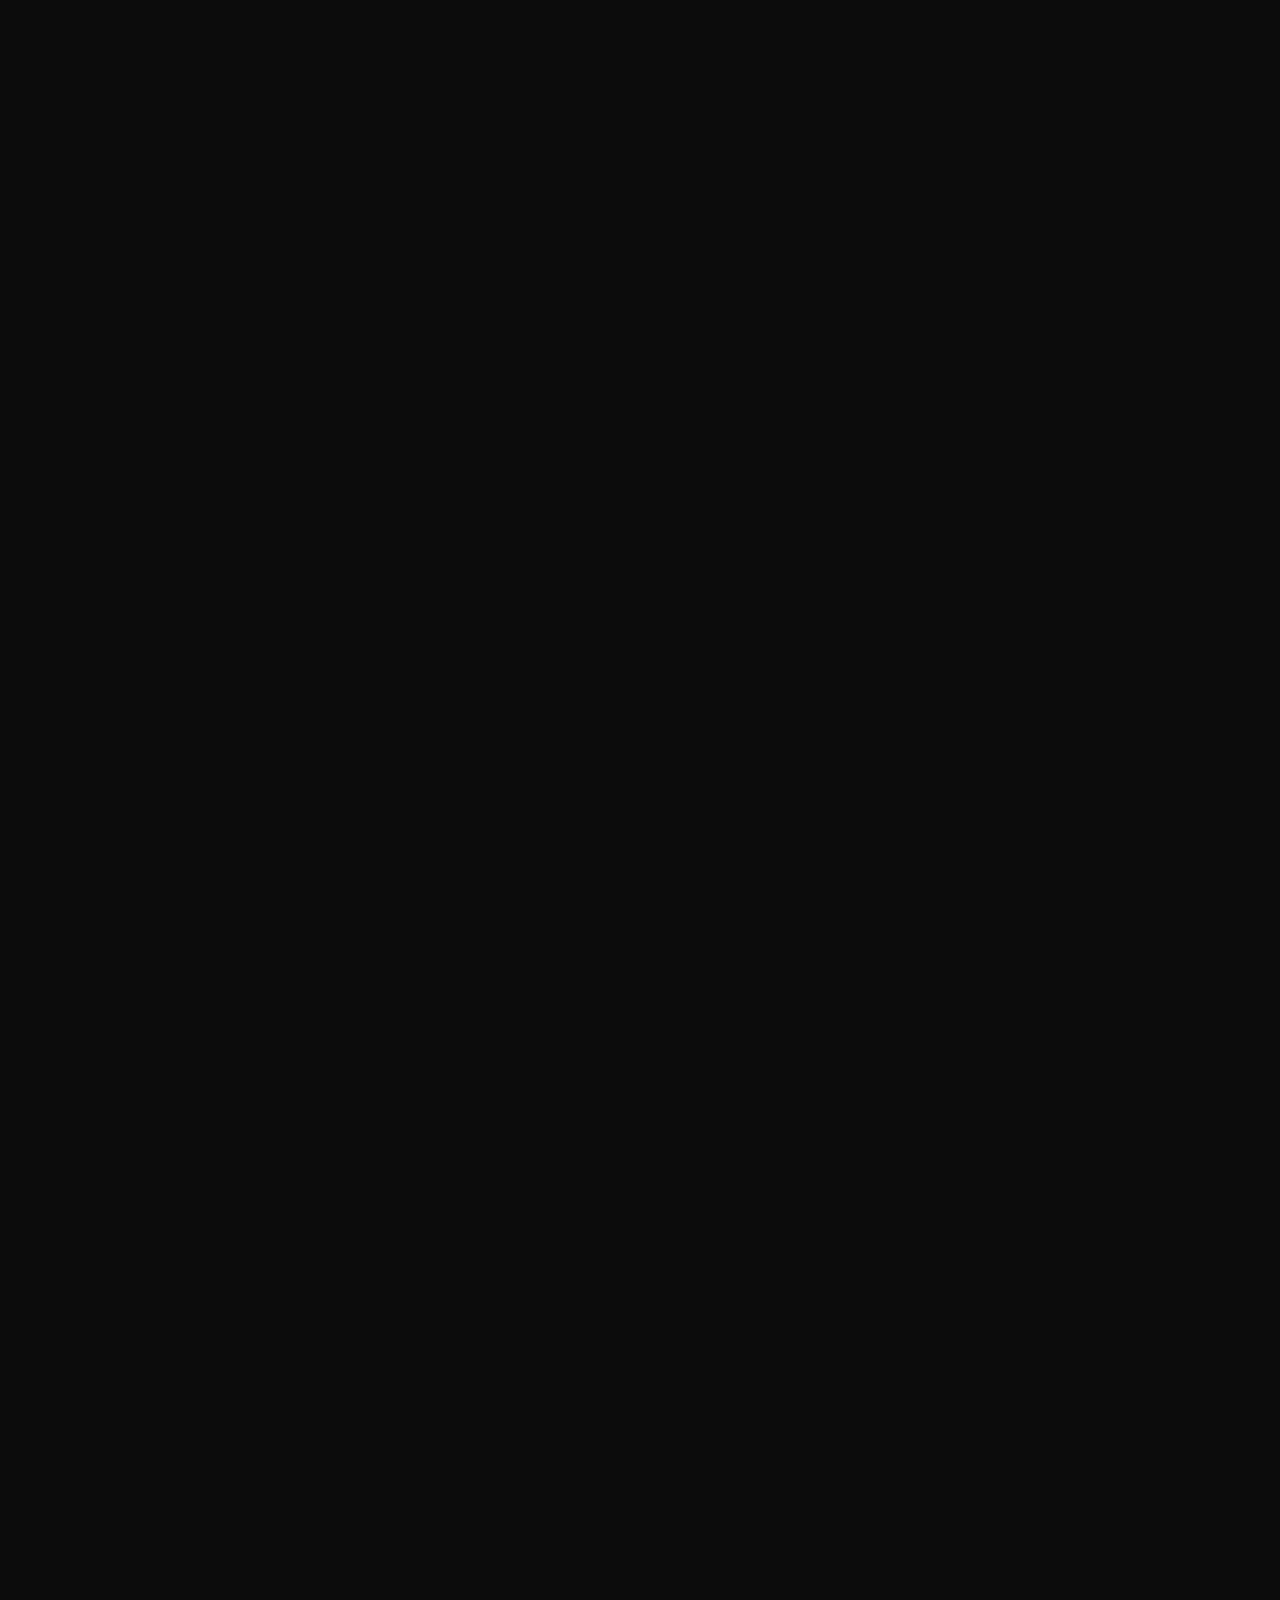
==== index.html @ 9bc4b152 "content: update tagline + bio (designer/producer/technology; IS+EN)" ====
<!DOCTYPE html>
<html lang="is">
<head>
    <meta charset="UTF-8">
    <meta name="viewport" content="width=device-width, initial-scale=1.0">
    <title>Kristján Ernir — Creative Production</title>
    <meta name="description" content="Kristján Ernir — hönnun, þróun og framleiðsla. Kvikmyndir og sjónvarpsefni.">
    <link rel="canonical" href="https://keb.is/">
    <meta name="theme-color" content="#0a0a0a">
    <meta property="og:type" content="website">
    <meta property="og:url" content="https://keb.is/">
    <meta property="og:title" content="Kristján Ernir — Creative Production">
    <meta property="og:description" content="Hönnun, þróun og framleiðsla. Kvikmyndir og sjónvarpsefni.">
    <meta property="og:image" content="https://keb.is/assets/img/intro.jpg">
    <meta property="og:locale" content="is_IS">
    <meta property="og:locale:alternate" content="en_US">
    <meta name="twitter:card" content="summary_large_image">
    <meta name="twitter:title" content="Kristján Ernir — Creative Production">
    <meta name="twitter:description" content="Hönnun, þróun og framleiðsla. Kvikmyndir og sjónvarpsefni.">
    <meta name="twitter:image" content="https://keb.is/assets/img/intro.jpg">
    <link rel="icon" type="image/jpeg" href="assets/img/profile.jpg">
    <link rel="stylesheet" href="styles/fonts.css">
    <link rel="stylesheet" href="styles/base.css">
    <link rel="stylesheet" href="styles/preloader.css">
    <link rel="stylesheet" href="styles/cards.css">
    <link rel="stylesheet" href="styles/bio.css">
    <link rel="stylesheet" href="styles/story.css">
    <link rel="stylesheet" href="styles/project.css">
    <link rel="stylesheet" href="styles/modal.css">
    <link rel="stylesheet" href="styles/reel.css">
    <link rel="stylesheet" href="styles/pdf-viewer.css">
    <script src="https://cdnjs.cloudflare.com/ajax/libs/gsap/3.13.0/gsap.min.js"></script>
    <script src="https://cdnjs.cloudflare.com/ajax/libs/gsap/3.13.0/ScrollTrigger.min.js"></script>
    <script src="https://cdnjs.cloudflare.com/ajax/libs/gsap/3.13.0/MorphSVGPlugin.min.js"></script>
    <script src="https://unpkg.com/@studio-freight/lenis@1.0.39/dist/lenis.min.js"></script>
</head>
<body>

    <div class="bg-grid">
        <div class="line"><div class="border"></div></div>
        <div class="line"><div class="border"></div></div>
        <div class="line"><div class="border"></div></div>
        <div class="line"><div class="border"></div></div>
        <div class="line"></div>
    </div>

    <div class="top-nav-container">
        <a href="assets/doc/CV_KristjanErnir_2025-ENG.pdf" target="_blank" id="cv-btn" title="Ferilskrá" aria-label="Sækja ferilskrá">
            <svg viewBox="0 0 24 24" fill="none" stroke="currentColor" stroke-width="2.5" stroke-linecap="round" stroke-linejoin="round">
                <path d="M14 2H6a2 2 0 0 0-2 2v16a2 2 0 0 0 2 2h12a2 2 0 0 0 2-2V8z"></path>
                <polyline points="14 2 14 8 20 8"></polyline>
                <line x1="16" y1="13" x2="8" y2="13"></line>
                <line x1="16" y1="17" x2="8" y2="17"></line>
                <polyline points="10 9 9 9 8 9"></polyline>
            </svg>
        </a>
        <button id="info-btn">
            <span data-i18n="nav.info">Infos</span>
            <div class="icon-wrapper">
                <div class="icon-container">
                    <svg class="arrow-svg arrow-svg--main" viewBox="0 0 24 24" fill="none" stroke="currentColor" stroke-width="3" stroke-linecap="round" stroke-linejoin="round">
                        <line x1="7" y1="17" x2="17" y2="7"></line>
                        <polyline points="7 7 17 7 17 17"></polyline>
                    </svg>
                    <svg class="arrow-svg arrow-svg--duplicate" viewBox="0 0 24 24" fill="none" stroke="currentColor" stroke-width="3" stroke-linecap="round" stroke-linejoin="round">
                        <line x1="7" y1="17" x2="17" y2="7"></line>
                        <polyline points="7 7 17 7 17 17"></polyline>
                    </svg>
                </div>
            </div>
        </button>
        <button id="lang-toggle" title="Language">IS</button>
    </div>

    <div class="logos-fixed-wrapper"></div>

    <!-- Formes de découpe de l'image d'intro (sources : assets/shapes/, icônes Noun Project —
         "abstract shape" by Side Project, "quadrangle" by Viktor Vorobyev) : la croix en escalier
         est morphée vers le quadrilatère organique par MorphSVG pendant le scroll.
         clipPathUnits="objectBoundingBox" : coordonnées 0..1, la découpe suit le redimensionnement de l'image. -->
    <svg width="0" height="0" style="position:absolute" aria-hidden="true" focusable="false">
        <defs>
            <!-- Coordonnées en espace 0-100 ramenées en 0-1 par scale(0.01) : MorphSVG arrondit
                 à 2 décimales, en espace 0-1 ça crée des sauts visibles de 1% à chaque frame.
                 objectBoundingBox étire les coordonnées sur la largeur ET la hauteur : le scale x
                 est divisé par le ratio de intro.jpg (4:3 → 0.01/1.3333 = 0.0075) et la forme est
                 recentrée (translate 0.125) pour qu'elle garde ses proportions. À recalculer si
                 intro.jpg change de ratio. -->
            <clipPath id="intro-clip" clipPathUnits="objectBoundingBox">
                <path id="intro-clip-path" transform="translate(0.125,0) scale(0.0075,0.01)" d="m 96.88,23.44 l -20.31,0 l 0,-20.31 c 0,-1.73 -1.4,-3.12 -3.12,-3.12 l -23.44,0 c -1.73,0 -3.12,1.4 -3.12,3.12 l 0,20.31 l -20.31,0 c -1.73,0 -3.12,1.4 -3.12,3.12 l 0,20.31 l -20.31,0 c -1.73,0 -3.12,1.4 -3.12,3.12 l 0,23.44 c 0,1.73 1.4,3.12 3.12,3.12 l 20.31,0 l 0,20.31 c 0,1.73 1.4,3.12 3.12,3.12 l 23.44,0 c 1.73,0 3.12,-1.4 3.12,-3.12 l 0,-20.31 l 20.31,0 c 1.73,0 3.12,-1.4 3.12,-3.12 l 0,-20.31 l 20.31,0 c 1.73,0 3.12,-1.4 3.12,-3.12 l 0,-23.44 c 0,-1.73 -1.4,-3.12 -3.12,-3.12 z"/>
            </clipPath>
            <path id="intro-clip-path-end" d="M 42.01,98.96 l 42.3,-13.93 C 94.55,81.62 101.08,71.11 99.85,59.81 l -4.19,-39.02 C 93.81,4.23 76.79,-5.1 62.97,2.92 l -51.55,30.22 c -11.1,6.57 -14.8,21.68 -8.02,33.11 L 16.85,88.97 C 22.15,97.91 32.51,102.11 42.01,98.96 z" fill="none"/>
        </defs>
    </svg>

    <img id="intro-img" src="assets/img/intro.jpg" alt="Introduction">

    <nav id="intro-links">
        <a href="#" id="intro-reel-link" data-i18n="nav.reel">showreel</a>
        <a href="#" id="intro-infos" data-i18n="nav.info">info</a>
        <a href="#" id="intro-projets" data-i18n="nav.work">work</a>
        <a href="#" id="intro-docs" data-i18n="nav.docs">documents</a>
        <a href="tools.html" target="_blank" rel="noopener" id="intro-outils" data-i18n="nav.tools">tools</a>
        <a href="https://www.instagram.com/krissiernir" target="_blank" rel="noopener">instagram</a>
        <a href="https://vimeo.com/" target="_blank" rel="noopener">vimeo</a>
    </nav>

    <section id="intro-text">
        <p class="intro-paragraph" data-i18n="intro.lead">Designer, producer, technology expert.</p>
    </section>
    <div id="info-modal" data-lenis-prevent>
        <div class="modal-content">
            <div class="info-card photo-card">
                <img src="assets/img/profile.jpg" alt="Kristján Ernir Björgvinsson">
            </div>
            <div class="info-card desc-card" data-i18n="bio.text">
                I'm Kristján Ernir. I handle development and strategy, design, and production. I produce films and television.
            </div>
            <div class="info-card list-card">
                <div class="card-title" data-i18n="about.role">Creative Production</div>
                <div class="list-content two-col">
                    <div>Producer</div><div>Sentio</div>
                    <div>Founder</div><div>SEK (2017–2024)</div>
                    <div>PM</div><div>Eitt líf</div>
                </div>
            </div>
            <div class="info-card list-card">
                <div class="card-title" data-i18n="about.contactTitle">Contact</div>
                <div class="list-content two-col">
                    <div style="color:#666;">Mail</div>
                    <div><a href="mailto:krissiernir@reka.is">krissiernir@reka.is</a></div>
                    <div style="color:#666;">Phone</div>
                    <div>+354 777 3022</div>
                    <div style="color:#666;" data-i18n="about.location">Reykjavík, Iceland</div>
                    <div></div>
                </div>
            </div>
        </div>
    </div>

    <div id="reel-modal" data-lenis-prevent>
        <div class="reel-modal-overlay"></div>
        <div class="reel-modal-content">
            <button id="reel-modal-close" aria-label="Close">&times;</button>
            <video id="reel-video" src="assets/video/reel.mp4" controls playsinline preload="metadata"></video>
        </div>
    </div>

    <!-- Modale sélecteur de projets PDF -->
    <div id="projects-pdf-modal" data-lenis-prevent>
        <div class="projects-pdf-overlay-bg"></div>
        <div class="projects-pdf-content">
            <div class="projects-pdf-header">
                <span class="projects-pdf-title">Skjöl</span>
                <button id="projects-pdf-close">
                    Loka
                    <svg viewBox="0 0 24 24" fill="none" stroke="currentColor" stroke-width="2.5" stroke-linecap="round" stroke-linejoin="round">
                        <line x1="18" y1="6" x2="6" y2="18"></line>
                        <line x1="6" y1="6" x2="18" y2="18"></line>
                    </svg>
                </button>
            </div>
            <div class="projects-pdf-grid" id="projects-pdf-grid"></div>
        </div>
    </div>

    <!-- Modale PDF viewer -->
    <div id="pdf-modal" data-lenis-prevent>
        <div class="pdf-modal-content">
            <div class="pdf-modal-toolbar">
                <span class="pdf-modal-label" id="pdf-modal-label"></span>
                <div class="pdf-modal-actions">
                    <a id="pdf-download" class="pdf-dl-btn" target="_blank" rel="noopener">Sækja</a>
                    <button id="pdf-modal-close">Loka</button>
                </div>
            </div>
            <object id="pdf-frame" data="" type="application/pdf" title="PDF skjal">
                <p class="pdf-fallback">Ekki er hægt að birta PDF í vafranum. <a id="pdf-fallback-link" href="#" target="_blank" rel="noopener">Sækja skrána</a></p>
            </object>
        </div>
    </div>

    <div class="preloader">
        <h1 id="hero-name" class="name-bold">Kristján Ernir.</h1>
    </div>
    <main id="main-content">
        <section class="bio-section">
            <p class="bio-text" data-i18n="bio.text">
                I'm Kristján Ernir. I handle development and strategy, design, and production. I produce films and television.
            </p>
        </section>

        <section class="portfolio-wrapper">
            <div class="cards-container">
            </div>
        </section>
            </div>
        </section>

        <section id="project-view">
            <div class="project-image-container">
                <img id="project-view-img" src="" alt="">
                <div id="project-view-video"></div>
            </div>
            <div class="project-info">
                <div class="project-info-scroll" data-lenis-prevent>
                    <div class="project-info-header">
                        <h2 id="project-view-title"></h2>
                        <p id="project-view-meta" class="project-subtitle"></p>
                    </div>
                    <div id="project-view-summary" class="project-desc"></div>
                    <div class="project-section">
                        <h3 class="project-section-title" data-i18n="project.background">Background</h3>
                        <div id="project-view-problem" class="project-desc"></div>
                    </div>
                    <div class="project-section">
                        <h3 class="project-section-title" data-i18n="project.approach">Approach</h3>
                        <div id="project-view-approach" class="project-desc"></div>
                    </div>
                    <div class="project-section">
                        <h3 class="project-section-title" data-i18n="project.outcome">Outcome</h3>
                        <div id="project-view-outcome" class="project-desc"></div>
                    </div>
                    <div class="project-section" id="links-section">
                        <ul id="project-view-links" class="project-list"></ul>
                    </div>
                </div>
                <button id="close-project" data-i18n="project.close">Close project</button>
            </div>
        </section>
    </main>
    <script type="module">
      import { initI18n } from './js/i18n.js';
      await initI18n();
      await import('./js/main.js');
    </script>
    <script src="js/reel.js" defer></script>
    <script src="js/projects-picker.js" defer></script>
    <script src="js/pdf-viewer.js" defer></script>
</body>
</html>
---- styles/fonts.css ----
@font-face {
    font-family: 'GCAkihiko';
    src: url('../assets/fonts/GCAkihikoDemo-Medium.ttf') format('truetype');
    font-weight: 500;
    font-style: normal;
}
@font-face {
    font-family: 'GCAkihiko';
    src: url('../assets/fonts/GCAkihikoDemo-SemiBold.ttf') format('truetype');
    font-weight: 600;
    font-style: normal;
}
---- styles/base.css ----
* {
    margin: 0;
    padding: 0;
    box-sizing: border-box;
}

::-webkit-scrollbar {
    display: none;
}
body {
    -ms-overflow-style: none;
    scrollbar-width: none;
    background-color: #0c0c0c;
    color: #dfdfdf;
    font-family: 'GCAkihiko', sans-serif;
    overflow: hidden;
    overflow-x: hidden !important;
}

.bg-grid {
    position: fixed;
    top: 0;
    left: 0;
    width: 100vw;
    height: 100vh;
    display: flex;
    z-index: -1;
    pointer-events: none;
}
.bg-grid .line {
    flex: 1;
    position: relative;
}
.bg-grid .line .border {
    position: absolute;
    top: 0;
    right: 0;
    width: 1px;
    height: 100%;

    background: linear-gradient(to top, rgb(17, 17, 17) 0%, #923a00 100%);
    transform: scaleY(0);
}
.bg-grid .line:nth-child(1) .border,
.bg-grid .line:nth-child(4) .border {
    transform-origin: top;
}
.bg-grid .line:nth-child(2) .border,
.bg-grid .line:nth-child(3) .border {
    transform-origin: bottom;
}

#main-content {

    min-height: 540vh; /* fournit la distance de scroll pour la séquence storytelling */
    visibility: hidden;
}

/* RESPONSIVE BASE */
@media (max-width: 1024px) {
    body {
        overflow-y: auto; /* Permet le scroll naturel sur mobile si besoin */
    }
}

@media (max-width: 768px) {
    .bg-grid {
        display: none; /* Simplifie le fond sur mobile */
    }
}
---- styles/preloader.css ----
.preloader {
    position: fixed;
    top: 0;
    left: 0;
    width: 100vw;
    height: 100vh;
    display: flex;
    justify-content: center;
    align-items: center;
    z-index: 100;
    visibility: hidden; /* révélé par JS une fois le nom positionné/échelonné (évite le flash) */
}
.name-bold {
    font-weight: 600;
    font-size: 10vw; /* Augmenté pour éviter la pixellisation au scale */
    letter-spacing: -0.05em;
    color: #ffffff;
    position: absolute;
    top: 50%;
    left: 50%;
    white-space: nowrap;
    will-change: transform, top, left;
    -webkit-font-smoothing: antialiased;
    -moz-osx-font-smoothing: grayscale;
    text-rendering: optimizeLegibility;
    backface-visibility: hidden;
}
.name-bold span {
    display: inline-block;
    opacity: 0;
    filter: blur(20px);
    will-change: opacity, filter, transform;
    backface-visibility: hidden;

    background: linear-gradient(to bottom right, #ff9d41, #bdbdbd);
    -webkit-background-clip: text;
    -webkit-text-fill-color: transparent;
    background-clip: text;
    color: transparent;
}

@media (max-width: 768px) {
    .name-bold {
        font-size: 15vw;
    }
}
---- styles/cards.css ----
.portfolio-wrapper {
    position: fixed;
    bottom: 2.5vh;
    left: 0;
    width: 100vw;

    padding-top: 2.5vh;
    margin-top: -2.5vh;
}
.cards-container {
    display: flex;
    gap: 0.75vw;
    padding-right: 0.75vw;
    width: max-content;
    will-change: transform;
}
.card {
    position: relative;
    height: 40vh;
    aspect-ratio: 2.4 / 3;
    overflow: hidden;
    cursor: pointer;
    border-radius: 10px;
    transition: transform 0.5s cubic-bezier(0.19, 1, 0.22, 1);
}
.card img {
    width: 100%;
    height: 100%;
    object-fit: cover;
    transition: transform 0.5s cubic-bezier(0.19, 1, 0.22, 1);
}
.card-content {
    position: absolute;
    bottom: 0;
    left: 0;
    width: 100%;
    padding: 2rem 1.5rem;
    background: linear-gradient(to top, rgba(0,0,0,0.9) 0%, rgba(0,0,0,0) 100%);
    transform: translateY(100%);
    transition: transform 0.5s cubic-bezier(0.19, 1, 0.22, 1), background 0.5s;
    font-size: 1.5rem;
}
.card:hover {
    transform: translateY(-2vh);
}
.card:hover img {
    transform: scale(1.05);
    filter: brightness(70%);
}
.card:hover .card-content {
    transform: translateY(0);
    background: transparent;
}

@media (max-width: 1024px) {
    .card {
        height: 35vh;
    }
}

@media (max-width: 768px) {
    .portfolio-wrapper {
        bottom: 5vh;
    }
    .card {
        height: 30vh;
        aspect-ratio: 2 / 3;
    }
    .cards-container {
        gap: 3vw;
        padding-right: 3vw;
    }
    .card-content {
        font-size: 1.1rem;
        padding: 1.5rem 1rem;
        transform: translateY(0); /* Toujours visible sur mobile */
        background: linear-gradient(to top, rgba(0,0,0,0.8) 0%, rgba(0,0,0,0) 100%);
    }
}
---- styles/bio.css ----
.bio-section {
    overflow: visible;
    position: fixed;
    top: 30vh;
    left: 40vw;
    width: 60vw;
    padding: 0 1vw;
}

.bio-text {
    overflow: visible;
    font-size: 1.7vw;
    line-height: 1.4;
    font-weight: 500;
    letter-spacing: -0.02em;
    position: relative;
    z-index: 1;
}

.bio-word {
    display: inline-block;
    background: linear-gradient(to right, #bdbdbd, #ff9d41);
    -webkit-background-clip: text;
    -webkit-text-fill-color: transparent;
    background-clip: text;
    background-repeat: no-repeat;
    
    will-change: transform, opacity;
    backface-visibility: hidden;
}

@media (max-width: 1024px) {
    .bio-section {
        top: 25vh;
        left: 5vw;
        width: 90vw;
    }
    .bio-text {
        font-size: 3.5vw;
    }
}

@media (max-width: 768px) {
    .bio-section {
        top: 20vh;
    }
    .bio-text {
        font-size: 5.5vw;
        line-height: 1.2;
    }
}
---- styles/story.css ----
#intro-img {
    position: fixed;
    top: 0;
    right: 0;
    width: 20vw;
    height: auto;
    z-index: 5;
    display: block;
    will-change: width, top, transform, opacity;
    pointer-events: none;
    clip-path: url(#intro-clip); /* forme géométrique définie dans index.html, morphée au scroll par MorphSVG */
    backface-visibility: hidden;
    opacity: 0; /* caché dès le CSS pour éviter tout flash au chargement (GSAP le révèle) */
}

#intro-links {
    position: fixed;
    top: 2.5vh;
    right: 21vw;
    z-index: 6;
    display: flex;
    flex-direction: column;
    align-items: flex-end;
    gap: 0.6vh;
    text-align: right;
    opacity: 0; /* caché dès le CSS pour éviter tout flash au chargement (GSAP le révèle) */
}

#intro-links a {
    color: #dfdfdf;
    text-decoration: none;
    font-size: 1vw;
    font-weight: 500;
    letter-spacing: -0.01em;
    cursor: pointer;
    pointer-events: auto;
    transition: color 0.3s ease;
}

#intro-links a:hover {
    color: #ff9d41;
}

#intro-text {
    position: fixed;
    top: 14vh;
    right: 1vw;
    width: 38vw;
    z-index: 4;
    padding: 0 0.5vw;
    pointer-events: none;
    visibility: hidden; /* masqué jusqu'à ce que JS découpe le texte en mots (évite le flash) */
}

.intro-paragraph {
    font-size: 1.6vw;
    line-height: 1.5;
    font-weight: 500;
    letter-spacing: -0.02em;
}

.intro-word {
    display: inline-block;
    background: linear-gradient(to right, #bdbdbd, #ff9d41);
    -webkit-background-clip: text;
    background-clip: text;
    -webkit-text-fill-color: transparent;
    color: transparent;
    background-repeat: no-repeat;
    will-change: transform, opacity;
    backface-visibility: hidden;
}

@media (max-width: 1024px) {
    #intro-text {
        top: 12vh;
        right: 4vw;
        width: 55vw;
    }
    .intro-paragraph {
        font-size: 3vw;
    }
}

@media (max-width: 768px) {
    #intro-img {
        width: 70vw;
    }
    #intro-links {
        right: auto;
        left: 5vw;
        top: 3vh;
        align-items: flex-start;
        text-align: left;
    }
    #intro-links a {
        font-size: 4vw;
    }
    #intro-text {
        width: 90vw;
        right: 5vw;
    }
    .intro-paragraph {
        font-size: 5vw;
        line-height: 1.3;
    }
}
---- styles/project.css ----
#project-view {
    position: fixed;
    bottom: 0;
    left: 0;
    width: 100vw;
    height: 72vh;
    z-index: 150;
    transform: translateY(100vh);
    display: grid;
    grid-template-columns: repeat(5, 1fr);
    grid-template-rows: 1fr;
    will-change: transform;
}

.project-image-container {
    grid-column: 1 / 3;
    padding: 0 1vw;
    height: 100%;
}

#project-view-img {
    width: 100%;
    height: 100%;
    object-fit: cover;
    will-change: transform, opacity;
}

.project-info {
    grid-column: 3 / 6;
    position: relative;
    height: 72vh;
}

.project-info-scroll {
    position: absolute;
    inset: 0 1vw 5.5vh 2vw;
    overflow-y: auto;
    scrollbar-width: none;
}

.project-info-scroll::-webkit-scrollbar {
    display: none;
}

body.project-open {
    overflow: hidden;
}

body.project-open > *:not(#project-view) {
    pointer-events: none;
}

body.project-open #project-view {
    pointer-events: auto;
}

.project-info-header {
    margin-bottom: 1.5vh;
}

.project-section:last-child {
    padding-bottom: 2vh;
}

#project-view-title {
    font-size: 2.8vw;
    font-weight: 600;
    margin-bottom: 0.5vh;
    color: #fff;
    will-change: transform, opacity;
}

.project-subtitle {
    font-size: 1.1vw;
    color: rgba(255,255,255,0.5);
    margin-bottom: 1vh;
    font-style: italic;
}

.project-desc {
    font-size: 1.1vw;
    line-height: 1.6;
    color: #e0e0e0;
    margin-bottom: 2vh;
}

.project-desc p {
    margin: 0 0 0.8em;
}

.project-desc p:last-child {
    margin-bottom: 0;
}

.desc-img-wrap {
    margin: 1.2vh 0;
    display: block;
}

.desc-img {
    width: 100%;
    display: block;
    object-fit: cover;
    max-height: 28vh;
    border: 1px solid rgba(255,255,255,0.08);
}

.desc-img-caption {
    display: block;
    font-size: 0.75vw;
    color: rgba(255,255,255,0.3);
    margin-top: 0.4vh;
    font-style: italic;
    letter-spacing: 0.03em;
}

/* Sections */

.project-section {
    margin-bottom: 2vh;
}

.project-section-title {
    font-size: 0.8vw;
    font-weight: 600;
    text-transform: uppercase;
    letter-spacing: 0.12em;
    color: rgba(255,255,255,0.4);
    margin-bottom: 0.8vh;
    border-bottom: 1px solid rgba(255,255,255,0.08);
    padding-bottom: 0.4vh;
}

/* Listes */

.project-list {
    list-style: none;
    padding: 0;
    margin: 0;
    display: flex;
    flex-direction: column;
    gap: 0.4vh;
}

.project-list li {
    font-size: 1vw;
    color: #ccc;
    padding-left: 1em;
    position: relative;
    line-height: 1.4;
}

.project-list li::before {
    content: "–";
    position: absolute;
    left: 0;
    color: rgba(255,255,255,0.3);
}

.project-list--results li {
    color: #fff;
    font-weight: 500;
}

.project-list--results li::before {
    content: "✓";
    color: #7ec88e;
}

/* Preuves */

.preuves-grid {
    display: flex;
    flex-direction: column;
    gap: 0.6vh;
}

.preuve-item {
    display: flex;
    align-items: flex-start;
    gap: 1vw;
    background: rgba(255,255,255,0.04);
    border: 1px solid rgba(255,255,255,0.08);
    padding: 0.6vh 0.8vw;
}

.preuve-ref {
    font-size: 0.75vw;
    font-weight: 700;
    color: rgba(255,255,255,0.4);
    white-space: nowrap;
    min-width: 4.5vw;
    padding-top: 0.1vh;
}

.preuve-intitule {
    font-size: 0.9vw;
    color: #ddd;
    line-height: 1.3;
}

.preuve-meta {
    font-size: 0.75vw;
    color: rgba(255,255,255,0.35);
    margin-top: 0.2vh;
}

/* Auto-évaluation */

.autoeval-grid {
    display: flex;
    flex-direction: column;
    gap: 0.4vh;
}

.autoeval-item {
    display: flex;
    justify-content: space-between;
    align-items: center;
    gap: 1vw;
    padding: 0.4vh 0;
    border-bottom: 1px solid rgba(255,255,255,0.05);
}

.autoeval-key {
    font-size: 0.85vw;
    color: rgba(255,255,255,0.5);
    text-transform: capitalize;
}

.autoeval-val {
    font-size: 0.8vw;
    font-weight: 600;
    padding: 0.2vh 0.6vw;
    border-radius: 2px;
}

.val-high {
    background: rgba(126,200,142,0.15);
    color: #7ec88e;
    border: 1px solid rgba(126,200,142,0.3);
}

.val-medium {
    background: rgba(255,196,100,0.1);
    color: #ffc464;
    border: 1px solid rgba(255,196,100,0.25);
}

/* Bouton fermer */

#close-project {
    position: absolute;
    bottom: 0;
    left: 2vw;
    padding: 1.2vh 2.5vw;
    background: transparent;
    color: white;
    border: 1px solid rgba(255,255,255,0.4);
    border-radius: 0;
    cursor: pointer;
    font-family: inherit;
    font-size: 1vw;
    transition: all 0.3s ease;
}

#close-project:hover {
    background: white;
    color: #0c0c0c;
    border-color: white;
}

/* Responsive */

@media (max-width: 1024px) {
    #project-view {
        height: 70vh;
        grid-template-columns: 1fr;
        grid-template-rows: auto 1fr;
        overflow-y: auto;
    }
    .project-image-container {
        grid-column: 1;
        height: 30vh;
    }
    .project-info {
        grid-column: 1;
    }
    .project-info-scroll {
        inset: 0 4vw 7vh 4vw;
    }
    #project-view-title {
        font-size: 6vw;
    }
    .project-subtitle {
        font-size: 3.5vw;
    }
    .project-desc {
        font-size: 3.5vw;
    }
    .desc-img-caption { font-size: 2.5vw; }
    .project-section-title {
        font-size: 2.5vw;
    }
    .project-list li {
        font-size: 3vw;
    }
    .preuve-ref {
        font-size: 2.5vw;
        min-width: 14vw;
    }
    .preuve-intitule {
        font-size: 3vw;
    }
    .preuve-meta {
        font-size: 2.5vw;
    }
    .autoeval-key {
        font-size: 3vw;
    }
    .autoeval-val {
        font-size: 2.5vw;
    }
    #close-project {
        font-size: 4vw;
        padding: 2vh 8vw;
        left: 4vw;
    }
}

@media (max-width: 768px) {
    #project-view {
        bottom: 0;
        height: 100vh;
        padding-top: 10vh;
    }
}

#project-view-video iframe { width: 100%; aspect-ratio: 16 / 9; border: 0; display: block; margin-top: 1rem; }
#project-view-links a { text-decoration: underline; }
---- styles/modal.css ----
.top-nav-container {
    position: fixed;
    top: 2vw;
    right: 2vw;
    z-index: 100;
    display: flex;
    align-items: center;
    gap: 0.8vw; /* Espace réduit pour coller un peu plus les boutons */
    opacity: 0; /* Initialement caché pour GSAP */
}

#cv-btn {
    display: flex;
    align-items: center;
    justify-content: center;
    width: 2.8vw;
    height: 2.8vw;
    background: linear-gradient(to bottom right, #bdbdbd, #ff9d41);
    color: #1a1a1a;
    border-radius: 50%;
    text-decoration: none;
    transition: transform 0.3s ease;
}

#cv-btn svg {
    width: 1.3vw;
    height: 1.3vw;
}

#cv-btn:hover {
    transform: scale(1.1);
}

.logos-fixed-wrapper {
    position: fixed;
    top: 2vw;
    left: 60vw; /* Positionnement à la ligne 60% */
    width: 20vw; /* S'étend jusqu'à 80% */
    z-index: 100;
    display: flex;
    justify-content: space-around;
    align-items: center;
    opacity: 0;
}

.nav-logo {
    height: 4.5vw; /* Légèrement plus grand */
    width: auto;
    object-fit: contain;
    filter: brightness(0.9);
    transition: transform 0.3s ease, filter 0.3s ease;
}

#info-btn {
    position: relative; 
    top: auto;
    right: auto;
    
    display: inline-flex;
    align-items: center;
    padding: 0.3vw 0.3vw 0.3vw 1.8vw;
    background: linear-gradient(to bottom right, #bdbdbd, #ff9d41);
    color: #1a1a1a;
    border: none;
    border-radius: 9999px;
    font-weight: 500;
    font-size: 1.1vw;
    font-family: inherit;

    letter-spacing: 0.05em;
    cursor: pointer;
    gap: 1.2vw;
    transition: transform 0.3s ease;
}

@keyframes fadeInBtn {
    to { opacity: 1; }
}

#info-btn:hover {
    transform: scale(1.02);
}

#info-btn .icon-wrapper {
    background-color: white;
    width: 3vw;
    height: 3vw;
    border-radius: 50%;
    display: flex;
    align-items: center;
    justify-content: center;
    color: #ff9d41;
    transition: transform 0.4s cubic-bezier(0.76, 0, 0.24, 1);
}

#info-btn:hover .icon-wrapper {
    transform: scale(0.85);
}

#info-btn .icon-container {
    position: relative;
    width: 1.4vw;
    height: 1.4vw;
    overflow: hidden;
}

#info-btn .arrow-svg {
    width: 100%;
    height: 100%;
    transition: transform 0.5s cubic-bezier(0.76, 0, 0.24, 1);
}

#info-btn .arrow-svg--duplicate {
    position: absolute;
    top: 100%;
    left: -100%;
}

#info-btn:hover .arrow-svg--main {
    transform: translate(100%, -100%);
}

#info-btn:hover .arrow-svg--duplicate {
    transform: translate(100%, -100%);
}

@media (max-width: 1024px) {
    .top-nav-container {
        top: 4vw;
        right: 4vw;
        gap: 2vw;
    }
    #cv-btn {
        width: 8vw;
        height: 8vw;
    }
    #cv-btn svg {
        width: 4vw;
        height: 4vw;
    }
    #info-btn {
        padding: 1.5vw 1.5vw 1.5vw 4vw;
        font-size: 3.2vw;
        gap: 2vw;
        border-radius: 9999px;
    }
    #info-btn span {
        display: inline-block;
    }
    #info-btn .icon-wrapper {
        width: 10vw;
        height: 10vw;
    }
    #info-btn .icon-container {
        width: 4.5vw;
        height: 4.5vw;
    }
    
    .logos-fixed-wrapper {
        left: 5vw;
        width: 40vw;
        top: 4vw;
    }
    .nav-logo {
        height: 6vw;
    }
    
    .modal-content {
        width: 85vw;
    }
    .desc-card {
        font-size: 4vw;
    }
    .card-title {
        font-size: 3vw;
    }
}

@media (max-width: 768px) {
    .logos-fixed-wrapper {
        display: none; /* Cache les logos sur petit mobile pour libérer de l'espace */
    }
    .top-nav-container {
        top: 5vh;
        right: 5vw;
    }
    #cv-btn, #info-btn .icon-wrapper {
        width: 12vw;
        height: 12vw;
    }
    #cv-btn svg {
        width: 6vw;
        height: 6vw;
    }
}

#info-btn:hover .arrow-svg--duplicate {
    transform: translate(100%, -100%);
}

#info-modal {
    position: fixed;
    top: 0;
    left: 0;
    width: 100vw;
    height: 100vh;
    z-index: 9999;
    display: flex;
    justify-content: center;
    align-items: flex-start;
    visibility: hidden;
    pointer-events: none;
    overflow-y: auto;
    padding: 10vh 0;
}

#info-modal::-webkit-scrollbar {
    display: none;
}

.modal-content {
    width: 32vw;
    display: flex;
    flex-direction: column;
    gap: 2vh;
    opacity: 0;
    transform: translateY(10vh);
    pointer-events: none;
    margin: 0 auto;
}

.info-card {
    background: #1c1c1e;
    border-radius: 2vh;
    padding: 4vh 2.5vw;
    width: 100%;
    color: #fff;
    pointer-events: auto;
}

.photo-card {
    padding: 0;
    height: 35vh;
    overflow: hidden;
}

.photo-card img {
    width: 100%;
    height: 100%;
    object-fit: cover;
}

.desc-card {
    font-size: 1.25vw;
    line-height: 1.4;
    font-weight: 400;
    color: #e0e0e0;
}

.list-card {
    display: flex;
    flex-direction: column;
    gap: 2vh;
}

.card-title {
    font-size: 0.9vw;
    color: #666;
    text-transform: uppercase;
    letter-spacing: 0.05em;
}

.list-content {
    display: flex;
    flex-direction: column;
    gap: 1vh;
    font-size: 1.1vw;
    color: #fff;
}

.list-content.two-col {
    display: grid;
    grid-template-columns: 1fr 1fr;
    row-gap: 1.5vh;
    column-gap: 2vw;
}

.list-content a {
    color: #fff;
    text-decoration: none;
    border-bottom: 1px solid rgba(255,255,255,0.2);
    padding-bottom: 2px;
    transition: border-color 0.3s ease;
}

.list-content a:hover {
    border-color: #fff;
}
---- styles/reel.css ----
#reel-modal { position: fixed; inset: 0; z-index: 100; visibility: hidden; pointer-events: none; display: flex; align-items: center; justify-content: center; }
.reel-modal-overlay { position: absolute; inset: 0; background: rgba(0,0,0,.85); opacity: 0; }
.reel-modal-content { position: relative; width: min(92vw, 1200px); opacity: 0; }
#reel-video { width: 100%; height: auto; display: block; border-radius: 12px; background: #000; }
#reel-modal-close { position: absolute; top: -2.6rem; right: 0; background: none; border: 0; color: #fff; font-size: 2.2rem; line-height: 1; cursor: pointer; }
---- styles/pdf-viewer.css ----
/* ── PDF TRIGGER (dans le panel projet) ── */

.pdf-trigger {
  display: flex;
  align-items: center;
  justify-content: space-between;
  padding: 1vh 1vw;
  background: rgba(255,255,255,0.04);
  border: 1px solid rgba(255,255,255,0.08);
  cursor: pointer;
  transition: border-color 0.2s;
}

.pdf-trigger:hover {
  border-color: rgba(255,255,255,0.2);
}

.pdf-trigger-label {
  font-size: 0.9vw;
  color: #ccc;
  font-style: italic;
}

.pdf-trigger-btn {
  display: inline-flex;
  align-items: center;
  gap: 0.6vw;
  padding: 0.4vh 0.4vh 0.4vh 1.2vw;
  background: linear-gradient(to bottom right, #bdbdbd, #ff9d41);
  color: #1a1a1a;
  border: none;
  border-radius: 9999px;
  font-weight: 600;
  font-size: 0.9vw;
  font-family: inherit;
  cursor: pointer;
  transition: transform 0.2s;
  white-space: nowrap;
}

.pdf-trigger-btn:hover {
  transform: scale(1.04);
}

.pdf-trigger-icon {
  background: #fff;
  border-radius: 50%;
  width: 2vw;
  height: 2vw;
  display: flex;
  align-items: center;
  justify-content: center;
  color: #ff9d41;
  flex-shrink: 0;
}

.pdf-trigger-icon svg {
  width: 1.1vw;
  height: 1.1vw;
}

/* ── PDF MODAL ── */

#pdf-modal {
  position: fixed;
  inset: 0;
  z-index: 10000;
  display: flex;
  align-items: center;
  justify-content: center;
  visibility: hidden;
  pointer-events: none;
}

.pdf-modal-content {
  width: 80vw;
  height: 85vh;
  display: flex;
  flex-direction: column;
  background: #111;
  border: 1px solid #2a2a2a;
  opacity: 0;
  transform: translateY(6vh);
  pointer-events: none;
  will-change: transform, opacity;
}

.pdf-modal-toolbar {
  display: flex;
  align-items: center;
  justify-content: space-between;
  padding: 8px 16px;
  background: #0d0d0d;
  border-bottom: 1px solid #222;
  flex-shrink: 0;
}

.pdf-modal-label {
  font-size: 11px;
  letter-spacing: 1.5px;
  text-transform: uppercase;
  color: #555250;
  font-family: inherit;
}

.pdf-modal-actions {
  display: flex;
  align-items: center;
  gap: 0.8vw;
}

.pdf-dl-btn {
  font-size: 10px;
  letter-spacing: 1px;
  text-transform: uppercase;
  color: #e8632a;
  text-decoration: none;
  border: 1px solid #2e2e2e;
  padding: 4px 12px;
  transition: border-color 0.15s, color 0.15s;
  font-family: inherit;
}

.pdf-dl-btn:hover {
  border-color: #e8632a;
  color: #f0ede8;
}

#pdf-modal-close {
  font-size: 10px;
  letter-spacing: 1px;
  text-transform: uppercase;
  color: #888;
  background: transparent;
  border: 1px solid #2e2e2e;
  padding: 4px 12px;
  cursor: pointer;
  font-family: inherit;
  transition: border-color 0.15s, color 0.15s;
}

#pdf-modal-close:hover {
  border-color: #888;
  color: #f0ede8;
}

#pdf-frame {
  flex: 1;
  width: 100%;
  border: none;
  display: block;
  background: #0a0a0a;
  min-height: 0;
}

.pdf-fallback {
  padding: 4vh 2vw;
  font-size: 11px;
  color: #555250;
  font-family: inherit;
}

.pdf-fallback a {
  color: #e8632a;
  text-decoration: none;
}

.pdf-fallback a:hover {
  text-decoration: underline;
}

/* ── Responsive PDF modal ── */

@media (max-width: 1024px) {
  .pdf-trigger-label { font-size: 2.5vw; }
  .pdf-trigger-btn   { font-size: 2.5vw; padding: 1vh 1vh 1vh 3vw; gap: 1.5vw; }
  .pdf-trigger-icon  { width: 6vw; height: 6vw; }
  .pdf-trigger-icon svg { width: 3vw; height: 3vw; }
  .pdf-modal-content { width: 92vw; height: 80vh; }
}


/* ════════════════════════════════════════════════
   PROJECTS PDF PICKER MODAL
   ════════════════════════════════════════════════ */

#projects-pdf-modal {
  position: fixed;
  inset: 0;
  z-index: 9998;
  display: flex;
  align-items: center;
  justify-content: center;
  visibility: hidden;
  pointer-events: none;
}

.projects-pdf-overlay-bg {
  position: absolute;
  inset: 0;
  background: rgba(0, 0, 0, 0.72);
  backdrop-filter: blur(8px);
  -webkit-backdrop-filter: blur(8px);
  opacity: 0;
}

.projects-pdf-content {
  position: relative;
  width: 38vw;
  background: #111;
  border: 1px solid #252525;
  border-radius: 1.2vw;
  overflow: hidden;
  opacity: 0;
  transform: translateY(6vh);
  pointer-events: none;
  will-change: transform, opacity;
}

.projects-pdf-header {
  display: flex;
  align-items: center;
  justify-content: space-between;
  padding: 1.4vw 1.6vw 1.2vw;
  border-bottom: 1px solid #1e1e1e;
}

.projects-pdf-title {
  font-size: 0.75vw;
  letter-spacing: 0.18em;
  text-transform: uppercase;
  color: #555250;
  font-family: inherit;
}

#projects-pdf-close {
  display: inline-flex;
  align-items: center;
  gap: 0.5vw;
  font-size: 0.75vw;
  letter-spacing: 0.12em;
  text-transform: uppercase;
  color: #888;
  background: transparent;
  border: 1px solid #2e2e2e;
  padding: 0.3vw 0.8vw;
  cursor: pointer;
  font-family: inherit;
  border-radius: 9999px;
  transition: border-color 0.15s, color 0.15s;
}

#projects-pdf-close svg {
  width: 0.9vw;
  height: 0.9vw;
}

#projects-pdf-close:hover {
  border-color: #888;
  color: #f0ede8;
}

.projects-pdf-grid {
  display: grid;
  grid-template-columns: 1fr 1fr;
  gap: 1px;
  background: #1a1a1a;
}

.pdf-proj-card {
  display: flex;
  align-items: center;
  gap: 1vw;
  padding: 1.4vw 1.6vw;
  background: #111;
  border: none;
  cursor: pointer;
  font-family: inherit;
  text-align: left;
  transition: background 0.2s ease;
  width: 100%;
}

.pdf-proj-card:hover {
  background: #161616;
}

.pdf-proj-card:hover .pdf-proj-arrow {
  transform: translate(2px, -2px);
  color: #ff9d41;
}

.pdf-proj-info {
  flex: 1;
  display: flex;
  flex-direction: column;
  gap: 0.3vh;
  min-width: 0;
}

.pdf-proj-name {
  font-size: 0.85vw;
  font-weight: 600;
  color: #e8e5e0;
  white-space: nowrap;
  overflow: hidden;
  text-overflow: ellipsis;
}

.pdf-proj-sub {
  font-size: 0.7vw;
  color: #555250;
  white-space: nowrap;
  overflow: hidden;
  text-overflow: ellipsis;
}

.pdf-proj-arrow {
  flex-shrink: 0;
  color: #3a3a3a;
  transition: transform 0.25s cubic-bezier(0.34, 1.56, 0.64, 1), color 0.2s;
}

.pdf-proj-arrow svg {
  width: 1vw;
  height: 1vw;
  display: block;
}

/* ── Responsive picker ── */

@media (max-width: 1024px) {
  .projects-pdf-content {
    width: 80vw;
    border-radius: 3vw;
  }
  .projects-pdf-header { padding: 4vw 5vw 3.5vw; }
  .projects-pdf-title  { font-size: 2.5vw; }
  #projects-pdf-close  { font-size: 2.5vw; padding: 1vw 3vw; gap: 1.5vw; }
  #projects-pdf-close svg { width: 3vw; height: 3vw; }
  .pdf-proj-card  { padding: 4vw 5vw; gap: 3vw; }
  .pdf-proj-name  { font-size: 3vw; }
  .pdf-proj-sub   { font-size: 2.5vw; }
  .pdf-proj-arrow svg { width: 3.5vw; height: 3.5vw; }
}

@media (max-width: 768px) {
  .projects-pdf-content { width: 92vw; }
  .projects-pdf-grid { grid-template-columns: 1fr; }
}
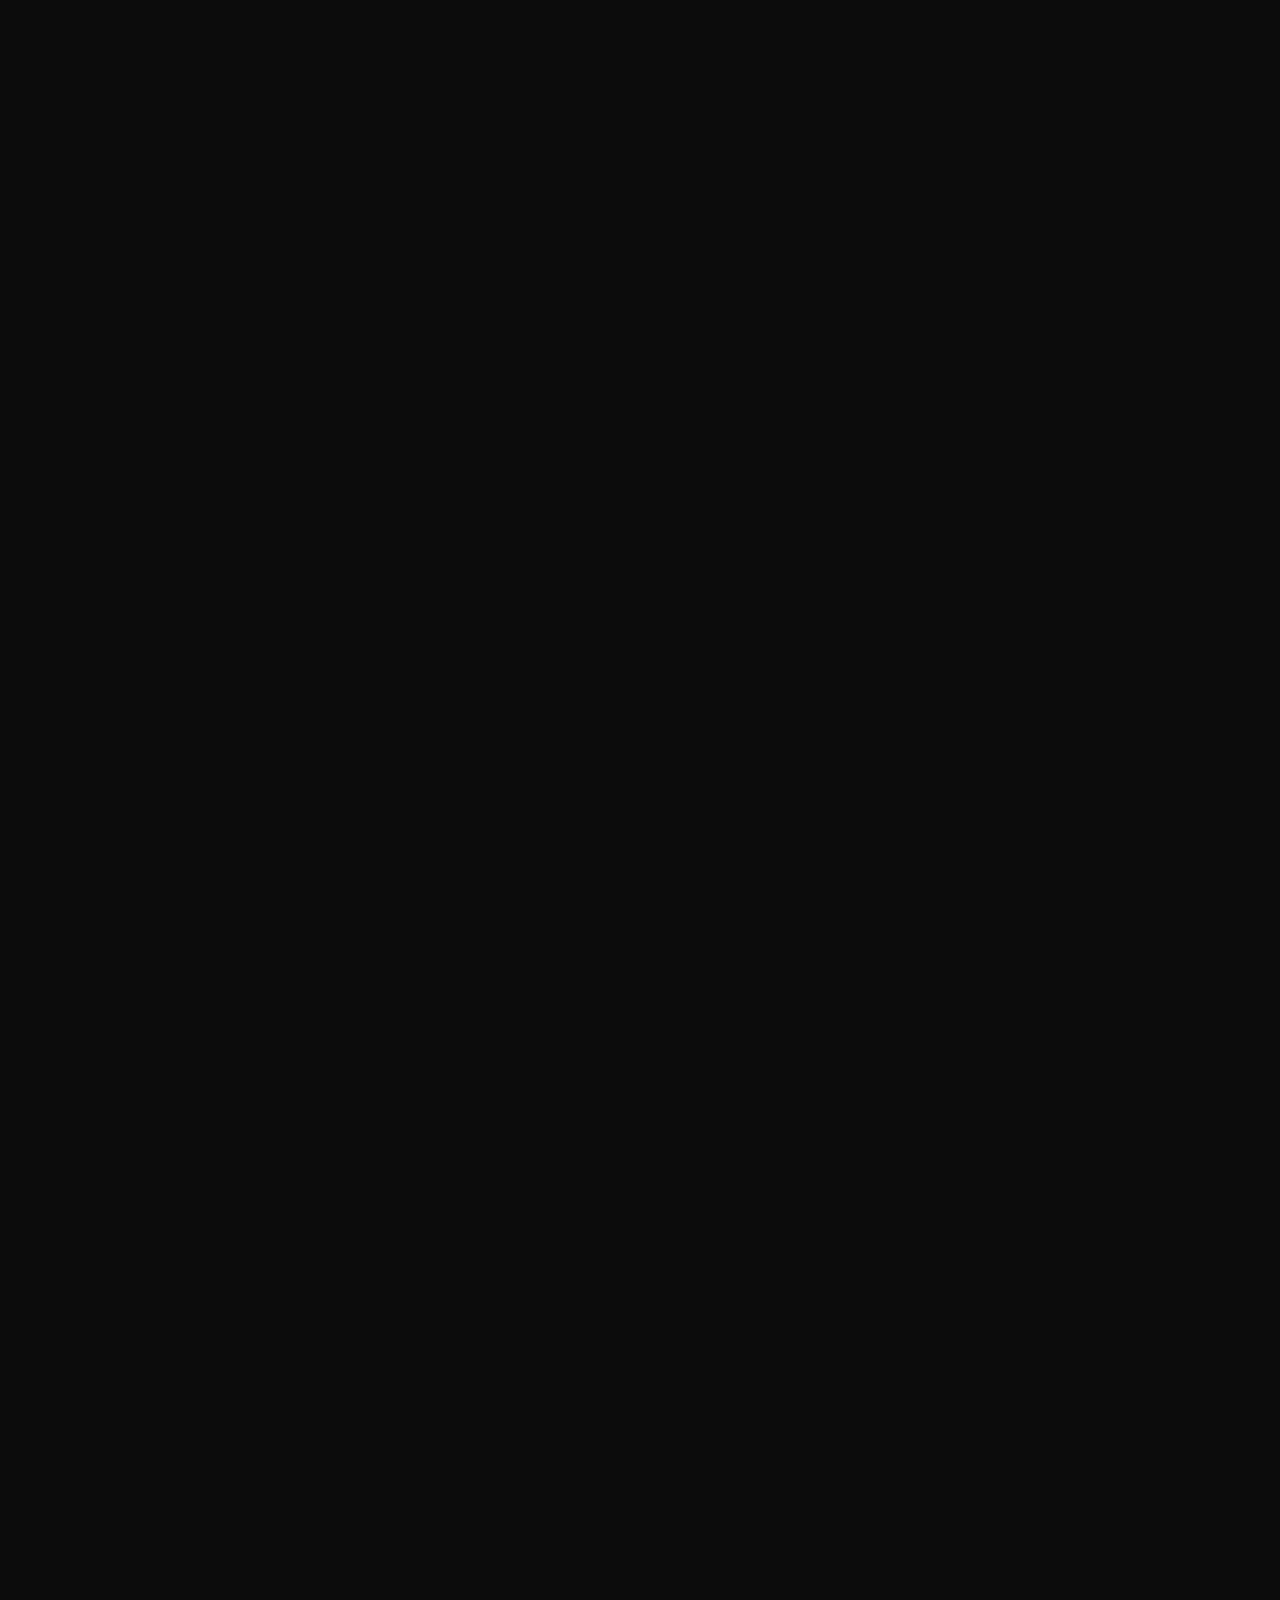
==== commit 99ede191: "Add Kunnátta (skills) section + make mobile background self-animate - New scroll-revealed 'Kunnátta " ====
--- a/index.html
+++ b/index.html
@@ -26,6 +26,7 @@
     <link rel="stylesheet" href="styles/bio.css">
     <link rel="stylesheet" href="styles/story.css">
     <link rel="stylesheet" href="styles/project.css">
+    <link rel="stylesheet" href="styles/skills.css">
     <link rel="stylesheet" href="styles/modal.css">
     <link rel="stylesheet" href="styles/reel.css">
     <link rel="stylesheet" href="styles/pdf-viewer.css">
@@ -99,10 +100,11 @@
         <a href="#" id="intro-reel-link" data-i18n="nav.reel">showreel</a>
         <a href="#" id="intro-infos" data-i18n="nav.info">info</a>
         <a href="#" id="intro-projets" data-i18n="nav.work">work</a>
+        <a href="#" id="intro-skills" data-i18n="nav.skills">kunnátta</a>
+        <a href="gallery.html" id="intro-gallery" data-i18n="nav.gallery">stillur</a>
         <a href="#" id="intro-docs" data-i18n="nav.docs">documents</a>
         <a href="tools.html" target="_blank" rel="noopener" id="intro-outils" data-i18n="nav.tools">tools</a>
         <a href="https://www.instagram.com/krissiernir" target="_blank" rel="noopener">instagram</a>
-        <a href="https://vimeo.com/" target="_blank" rel="noopener">vimeo</a>
     </nav>
 
     <section id="intro-text">
@@ -194,6 +196,60 @@
             <div class="cards-container">
             </div>
         </section>
+
+        <div id="skills-anchor" aria-hidden="true"></div>
+        <section id="skills" aria-label="Kunnátta">
+            <div class="skills-inner">
+                <div class="skills-left">
+                    <span class="skills-label" data-i18n="skills.label">Kunnátta</span>
+                    <h2 class="skills-statement" data-i18n="skills.statement">Skapandi framleiðandi í Reykjavík. Ég vinn við hönnun, kvikmyndir, hreyfimyndir og vef.</h2>
+                    <div class="skills-divider"></div>
+                    <button class="skills-cta" id="skills-contact" type="button">
+                        <span data-i18n="skills.cta">Hafðu samband</span>
+                        <svg viewBox="0 0 24 24" fill="none" stroke="currentColor" stroke-width="2.5" stroke-linecap="round" stroke-linejoin="round">
+                            <line x1="5" y1="12" x2="19" y2="12"></line>
+                            <polyline points="12 5 19 12 12 19"></polyline>
+                        </svg>
+                    </button>
+                </div>
+                <div class="skills-right">
+                    <div class="skill-row is-open">
+                        <button class="skill-row-head" type="button">
+                            <span class="skill-cat" data-i18n="skills.cat.design">Hönnun</span>
+                            <span class="skill-plus" aria-hidden="true"></span>
+                        </button>
+                        <div class="skill-tools-wrap"><div class="skill-tools">
+                            <span>Photoshop</span><span>Illustrator</span><span>InDesign</span><span>Figma</span>
+                        </div></div>
+                    </div>
+                    <div class="skill-row">
+                        <button class="skill-row-head" type="button">
+                            <span class="skill-cat" data-i18n="skills.cat.motion">Klipping og hreyfimyndir</span>
+                            <span class="skill-plus" aria-hidden="true"></span>
+                        </button>
+                        <div class="skill-tools-wrap"><div class="skill-tools">
+                            <span>Premiere Pro</span><span>After Effects</span>
+                        </div></div>
+                    </div>
+                    <div class="skill-row">
+                        <button class="skill-row-head" type="button">
+                            <span class="skill-cat" data-i18n="skills.cat.web">Vefur og tækni</span>
+                            <span class="skill-plus" aria-hidden="true"></span>
+                        </button>
+                        <div class="skill-tools-wrap"><div class="skill-tools">
+                            <span>WordPress</span><span>HTML</span><span>CSS</span><span>JavaScript</span><span>GSAP</span>
+                        </div></div>
+                    </div>
+                    <div class="skill-row">
+                        <button class="skill-row-head" type="button">
+                            <span class="skill-cat" data-i18n="skills.cat.production">Framleiðsla og stýring</span>
+                            <span class="skill-plus" aria-hidden="true"></span>
+                        </button>
+                        <div class="skill-tools-wrap"><div class="skill-tools">
+                            <span data-i18n="skills.tool.pm">Verkefnastjórnun</span><span>Meta Business Suite</span><span>Google Workspace</span>
+                        </div></div>
+                    </div>
+                </div>
             </div>
         </section>
 
--- a/styles/fonts.css
+++ b/styles/fonts.css
@@ -1,12 +1,66 @@
+/* Self-hosted variable fonts (latin + latin-ext = full Icelandic). */
+
 @font-face {
-    font-family: 'GCAkihiko';
-    src: url('../assets/fonts/GCAkihikoDemo-Medium.ttf') format('truetype');
-    font-weight: 500;
-    font-style: normal;
+    font-family: 'Fraunces';
+    src: url('../assets/fonts/fraunces-italic-latin-ext.woff2') format('woff2');
+    font-style: italic;
+    font-weight: 300 600;
+    font-display: swap;
+    unicode-range: U+0100-02BA, U+02BD-02C5, U+02C7-02CC, U+02CE-02D7, U+02DD-02FF, U+0304, U+0308, U+0329, U+1D00-1DBF, U+1E00-1E9F, U+1EF2-1EFF, U+2020, U+20A0-20AB, U+20AD-20C0, U+2113, U+2C60-2C7F, U+A720-A7FF;
 }
 @font-face {
-    font-family: 'GCAkihiko';
-    src: url('../assets/fonts/GCAkihikoDemo-SemiBold.ttf') format('truetype');
-    font-weight: 600;
+    font-family: 'Fraunces';
+    src: url('../assets/fonts/fraunces-italic-latin.woff2') format('woff2');
+    font-style: italic;
+    font-weight: 300 600;
+    font-display: swap;
+    unicode-range: U+0000-00FF, U+0131, U+0152-0153, U+02BB-02BC, U+02C6, U+02DA, U+02DC, U+0304, U+0308, U+0329, U+2000-206F, U+20AC, U+2122, U+2191, U+2193, U+2212, U+2215, U+FEFF, U+FFFD;
+}
+@font-face {
+    font-family: 'Fraunces';
+    src: url('../assets/fonts/fraunces-normal-latin-ext.woff2') format('woff2');
     font-style: normal;
-}+    font-weight: 300 700;
+    font-display: swap;
+    unicode-range: U+0100-02BA, U+02BD-02C5, U+02C7-02CC, U+02CE-02D7, U+02DD-02FF, U+0304, U+0308, U+0329, U+1D00-1DBF, U+1E00-1E9F, U+1EF2-1EFF, U+2020, U+20A0-20AB, U+20AD-20C0, U+2113, U+2C60-2C7F, U+A720-A7FF;
+}
+@font-face {
+    font-family: 'Fraunces';
+    src: url('../assets/fonts/fraunces-normal-latin.woff2') format('woff2');
+    font-style: normal;
+    font-weight: 300 700;
+    font-display: swap;
+    unicode-range: U+0000-00FF, U+0131, U+0152-0153, U+02BB-02BC, U+02C6, U+02DA, U+02DC, U+0304, U+0308, U+0329, U+2000-206F, U+20AC, U+2122, U+2191, U+2193, U+2212, U+2215, U+FEFF, U+FFFD;
+}
+@font-face {
+    font-family: 'Instrument Sans';
+    src: url('../assets/fonts/instrumentsans-italic-latin-ext.woff2') format('woff2');
+    font-style: italic;
+    font-weight: 400 600;
+    font-display: swap;
+    unicode-range: U+0100-02BA, U+02BD-02C5, U+02C7-02CC, U+02CE-02D7, U+02DD-02FF, U+0304, U+0308, U+0329, U+1D00-1DBF, U+1E00-1E9F, U+1EF2-1EFF, U+2020, U+20A0-20AB, U+20AD-20C0, U+2113, U+2C60-2C7F, U+A720-A7FF;
+}
+@font-face {
+    font-family: 'Instrument Sans';
+    src: url('../assets/fonts/instrumentsans-italic-latin.woff2') format('woff2');
+    font-style: italic;
+    font-weight: 400 600;
+    font-display: swap;
+    unicode-range: U+0000-00FF, U+0131, U+0152-0153, U+02BB-02BC, U+02C6, U+02DA, U+02DC, U+0304, U+0308, U+0329, U+2000-206F, U+20AC, U+2122, U+2191, U+2193, U+2212, U+2215, U+FEFF, U+FFFD;
+}
+@font-face {
+    font-family: 'Instrument Sans';
+    src: url('../assets/fonts/instrumentsans-normal-latin-ext.woff2') format('woff2');
+    font-style: normal;
+    font-weight: 400 700;
+    font-display: swap;
+    unicode-range: U+0100-02BA, U+02BD-02C5, U+02C7-02CC, U+02CE-02D7, U+02DD-02FF, U+0304, U+0308, U+0329, U+1D00-1DBF, U+1E00-1E9F, U+1EF2-1EFF, U+2020, U+20A0-20AB, U+20AD-20C0, U+2113, U+2C60-2C7F, U+A720-A7FF;
+}
+@font-face {
+    font-family: 'Instrument Sans';
+    src: url('../assets/fonts/instrumentsans-normal-latin.woff2') format('woff2');
+    font-style: normal;
+    font-weight: 400 700;
+    font-display: swap;
+    unicode-range: U+0000-00FF, U+0131, U+0152-0153, U+02BB-02BC, U+02C6, U+02DA, U+02DC, U+0304, U+0308, U+0329, U+2000-206F, U+20AC, U+2122, U+2191, U+2193, U+2212, U+2215, U+FEFF, U+FFFD;
+}
--- a/styles/base.css
+++ b/styles/base.css
@@ -12,7 +12,7 @@
     scrollbar-width: none;
     background-color: #0c0c0c;
     color: #dfdfdf;
-    font-family: 'GCAkihiko', sans-serif;
+    font-family: 'Instrument Sans', system-ui, sans-serif;
     overflow: hidden;
     overflow-x: hidden !important;
 }
@@ -52,7 +52,7 @@
 
 #main-content {
 
-    min-height: 540vh; /* fournit la distance de scroll pour la séquence storytelling */
+    min-height: 620vh; /* distance de scroll : séquence intro (~400vh) + section Kunnátta (~450–535vh) + dwell */
     visibility: hidden;
 }
 
@@ -68,3 +68,14 @@
         display: none; /* Simplifie le fond sur mobile */
     }
 }
+
+/* Display face — Fraunces (variable serif). Body = Instrument Sans (set on body). */
+#hero-name,
+.name-bold,
+.bio-text,
+.gallery-title,
+.card-title,
+.project-section-title,
+.project-subtitle {
+    font-family: 'Fraunces', Georgia, serif;
+}
--- a/styles/cards.css
+++ b/styles/cards.css
@@ -1,3 +1,17 @@
+/* ─── cards.css ─────────────────────────────────────────────────────────────
+   Work-marquee cards — laptop device mockup to match gallery.css.
+
+   Device structure (mirrors .gallery-item):
+     .card                — outer laptop shell; GSAP targets this
+       .card-screen       — 16:10 bezel with ::before traffic-light bar
+         img              — cover image fills screen below the bar
+         .card-content    — hover overlay (title) over the screen
+       .card-base         — slim aluminum deck beneath screen
+
+   Landscape orientation: height ~40vh → width ~64vh (16:10 ratio).
+   The marquee auto-scrolls horizontally; wider cards are intentional.
+   ─────────────────────────────────────────────────────────────────────────── */
+
 .portfolio-wrapper {
     position: fixed;
     bottom: 2.5vh;
@@ -7,6 +21,7 @@
     padding-top: 2.5vh;
     margin-top: -2.5vh;
 }
+
 .cards-container {
     display: flex;
     gap: 0.75vw;
@@ -14,47 +29,167 @@
     width: max-content;
     will-change: transform;
 }
+
+/* ── Outer device shell ─────────────────────────────────────────────────── */
 .card {
     position: relative;
+    display: flex;
+    flex-direction: column;
+    cursor: pointer;
+
+    /* Soft drop-shadow — warm-tinted like gallery */
+    filter: drop-shadow(0 8px 32px rgba(0, 0, 0, 0.7));
+    transition: filter 0.5s cubic-bezier(0.19, 1, 0.22, 1),
+                transform 0.5s cubic-bezier(0.19, 1, 0.22, 1);
+}
+
+/* ── Hover lift — stays on .card so GSAP scale (is-selected) still applies */
+.card:hover {
+    transform: translateY(-4px) scale(1.015);
+    filter: drop-shadow(0 16px 40px rgba(0, 0, 0, 0.85));
+}
+
+/* ── Selected state (GSAP adds .is-selected + scale(1.2)) ──────────────── */
+.card.is-selected {
+    filter: drop-shadow(0 20px 48px rgba(0, 0, 0, 0.9));
+}
+
+/* ── Screen bezel ───────────────────────────────────────────────────────── */
+.card-screen {
+    position: relative;
+
+    /* 16:10 landscape screen; height set on .card via aspect-ratio chain */
+    /* Card height = 40vh; screen fills to that height leaving room for base */
     height: 40vh;
-    aspect-ratio: 2.4 / 3;
+    aspect-ratio: 16 / 10;
     overflow: hidden;
-    cursor: pointer;
-    border-radius: 10px;
-    transition: transform 0.5s cubic-bezier(0.19, 1, 0.22, 1);
-}
-.card img {
+    background: #0d0d0d;
+
+    /* Dark aluminum bezel — matches gallery */
+    border: 6px solid #1c1c1e;
+    border-bottom: 0;
+    border-radius: 8px 8px 0 0;
+
+    /* Subtle inner screen glow */
+    box-shadow: inset 0 0 0 1px rgba(255, 255, 255, 0.04);
+}
+
+/* Traffic-light chrome bar — identical to gallery */
+.card-screen::before {
+    content: '';
+    position: absolute;
+    top: 0;
+    left: 0;
+    right: 0;
+    height: 22px;
+    z-index: 3;
+    background:
+        radial-gradient(circle 4px at 14px 11px, #ff5f57 100%, transparent 100%),
+        radial-gradient(circle 4px at 26px 11px, #febc2e 100%, transparent 100%),
+        radial-gradient(circle 4px at 38px 11px, #28c840 100%, transparent 100%),
+        #1c1c1e;
+    pointer-events: none;
+}
+
+/* ── Cover image — fills the screen below the top bar ─────────────────── */
+.card-screen img {
+    position: absolute;
+    top: 22px; /* below the top bar */
+    left: 0;
+    right: 0;
+    bottom: 0;
     width: 100%;
-    height: 100%;
+    height: calc(100% - 22px);
     object-fit: cover;
-    transition: transform 0.5s cubic-bezier(0.19, 1, 0.22, 1);
-}
-.card-content {
-    position: absolute;
-    bottom: 0;
-    left: 0;
-    width: 100%;
-    padding: 2rem 1.5rem;
-    background: linear-gradient(to top, rgba(0,0,0,0.9) 0%, rgba(0,0,0,0) 100%);
-    transform: translateY(100%);
-    transition: transform 0.5s cubic-bezier(0.19, 1, 0.22, 1), background 0.5s;
-    font-size: 1.5rem;
-}
-.card:hover {
-    transform: translateY(-2vh);
-}
-.card:hover img {
+    display: block;
+    transition: transform 0.5s cubic-bezier(0.19, 1, 0.22, 1),
+                filter 0.5s cubic-bezier(0.19, 1, 0.22, 1);
+    z-index: 0;
+}
+
+.card:hover .card-screen img {
     transform: scale(1.05);
     filter: brightness(70%);
 }
+
+/* ── Title overlay — fades in on hover like gallery overlay ────────────── */
+.card-content {
+    position: absolute;
+    bottom: 0;
+    left: 0;
+    right: 0;
+    top: 22px; /* respect the top bar */
+    z-index: 2;
+    display: flex;
+    align-items: flex-end;
+    padding: 0.875rem 1.25rem 1rem;
+
+    background: linear-gradient(to top,
+        rgba(8, 8, 8, 0.92) 0%,
+        rgba(8, 8, 8, 0.3) 45%,
+        transparent 75%
+    );
+
+    opacity: 0;
+    transition: opacity 0.35s cubic-bezier(0.19, 1, 0.22, 1);
+
+    font-size: 1.1rem;
+    color: #dfdfdf;
+    letter-spacing: 0.02em;
+
+    /* Prevent text selection during marquee drag */
+    user-select: none;
+    pointer-events: none;
+}
+
 .card:hover .card-content {
-    transform: translateY(0);
-    background: transparent;
-}
-
+    opacity: 1;
+}
+
+/* Mobile: always show title (no hover on touch) */
+@media (hover: none) {
+    .card-content {
+        opacity: 1;
+        background: linear-gradient(to top, rgba(8, 8, 8, 0.8) 0%, transparent 60%);
+        font-size: 0.95rem;
+        padding: 0.75rem 0.875rem 0.75rem;
+    }
+}
+
+/* ── Laptop deck / base — identical to gallery-item-base ──────────────── */
+.card-base {
+    width: 100%;
+    position: relative;
+    height: 14px;
+
+    background: linear-gradient(to bottom, #272727 0%, #1e1e1e 100%);
+    border-radius: 0 0 6px 6px;
+
+    border-left: 6px solid #1c1c1e;
+    border-right: 6px solid #1c1c1e;
+    border-bottom: 5px solid #141414;
+
+    /* Subtle hinge line at top */
+    box-shadow: inset 0 1px 0 rgba(255, 255, 255, 0.05);
+    flex-shrink: 0;
+}
+
+/* Tiny reflective strip across the base */
+.card-base::after {
+    content: '';
+    position: absolute;
+    left: 15%;
+    right: 15%;
+    top: 3px;
+    height: 1px;
+    background: rgba(255, 255, 255, 0.06);
+    border-radius: 1px;
+}
+
+/* ── Responsive ─────────────────────────────────────────────────────────── */
 @media (max-width: 1024px) {
-    .card {
-        height: 35vh;
+    .card-screen {
+        height: 32vh;
     }
 }
 
@@ -62,18 +197,28 @@
     .portfolio-wrapper {
         bottom: 5vh;
     }
-    .card {
-        height: 30vh;
-        aspect-ratio: 2 / 3;
+    .card-screen {
+        height: 26vh;
     }
     .cards-container {
         gap: 3vw;
         padding-right: 3vw;
     }
+}
+
+/* ── Reduced motion ─────────────────────────────────────────────────────── */
+@media (prefers-reduced-motion: reduce) {
+    .card {
+        transition: none;
+    }
+    .card:hover {
+        transform: none;
+        filter: drop-shadow(0 8px 32px rgba(0, 0, 0, 0.7));
+    }
+    .card-screen img {
+        transition: none;
+    }
     .card-content {
-        font-size: 1.1rem;
-        padding: 1.5rem 1rem;
-        transform: translateY(0); /* Toujours visible sur mobile */
-        background: linear-gradient(to top, rgba(0,0,0,0.8) 0%, rgba(0,0,0,0) 100%);
-    }
-}
+        transition: none;
+    }
+}
--- a/styles/bio.css
+++ b/styles/bio.css
@@ -36,16 +36,18 @@
         width: 90vw;
     }
     .bio-text {
-        font-size: 3.5vw;
+        font-size: clamp(16px, 3.5vw, 28px);
     }
 }
 
 @media (max-width: 768px) {
     .bio-section {
         top: 20vh;
+        left: 4vw;
+        width: 92vw;
     }
     .bio-text {
-        font-size: 5.5vw;
-        line-height: 1.2;
+        font-size: clamp(18px, 5.5vw, 28px);
+        line-height: 1.35;
     }
 }
--- a/styles/story.css
+++ b/styles/story.css
@@ -78,7 +78,7 @@
         width: 55vw;
     }
     .intro-paragraph {
-        font-size: 3vw;
+        font-size: clamp(14px, 3vw, 22px);
     }
 }
 
@@ -94,14 +94,14 @@
         text-align: left;
     }
     #intro-links a {
-        font-size: 4vw;
+        font-size: clamp(15px, 4vw, 20px);
     }
     #intro-text {
         width: 90vw;
         right: 5vw;
     }
     .intro-paragraph {
-        font-size: 5vw;
-        line-height: 1.3;
+        font-size: clamp(16px, 5vw, 22px);
+        line-height: 1.4;
     }
 }
--- a/styles/project.css
+++ b/styles/project.css
@@ -290,40 +290,42 @@
         inset: 0 4vw 7vh 4vw;
     }
     #project-view-title {
-        font-size: 6vw;
+        font-size: clamp(22px, 6vw, 42px);
     }
     .project-subtitle {
-        font-size: 3.5vw;
+        font-size: clamp(14px, 3.5vw, 20px);
     }
     .project-desc {
-        font-size: 3.5vw;
-    }
-    .desc-img-caption { font-size: 2.5vw; }
+        font-size: clamp(15px, 3.5vw, 20px);
+    }
+    .desc-img-caption {
+        font-size: clamp(11px, 2.5vw, 14px);
+    }
     .project-section-title {
-        font-size: 2.5vw;
+        font-size: clamp(11px, 2.5vw, 14px);
     }
     .project-list li {
-        font-size: 3vw;
+        font-size: clamp(14px, 3vw, 18px);
     }
     .preuve-ref {
-        font-size: 2.5vw;
-        min-width: 14vw;
+        font-size: clamp(11px, 2.5vw, 14px);
+        min-width: clamp(56px, 14vw, 90px);
     }
     .preuve-intitule {
-        font-size: 3vw;
+        font-size: clamp(14px, 3vw, 18px);
     }
     .preuve-meta {
-        font-size: 2.5vw;
+        font-size: clamp(11px, 2.5vw, 14px);
     }
     .autoeval-key {
-        font-size: 3vw;
+        font-size: clamp(13px, 3vw, 17px);
     }
     .autoeval-val {
-        font-size: 2.5vw;
+        font-size: clamp(11px, 2.5vw, 14px);
     }
     #close-project {
-        font-size: 4vw;
-        padding: 2vh 8vw;
+        font-size: clamp(14px, 4vw, 18px);
+        padding: 2vh clamp(24px, 8vw, 48px);
         left: 4vw;
     }
 }
@@ -334,6 +336,19 @@
         height: 100vh;
         padding-top: 10vh;
     }
+    #project-view-title {
+        font-size: clamp(20px, 7vw, 36px);
+    }
+    .project-desc {
+        font-size: clamp(15px, 4.2vw, 18px);
+        line-height: 1.55;
+    }
+    .project-list li {
+        font-size: clamp(14px, 4vw, 17px);
+    }
+    .preuve-intitule {
+        font-size: clamp(14px, 3.8vw, 17px);
+    }
 }
 
 #project-view-video iframe { width: 100%; aspect-ratio: 16 / 9; border: 0; display: block; margin-top: 1rem; }
--- a/styles/skills.css
+++ b/styles/skills.css
@@ -0,0 +1,266 @@
+/* ─── skills.css ────────────────────────────────────────────────────────────
+   "Kunnátta / Skills" — a fixed full-viewport section revealed on scroll in its
+   own band (see js/skills.js). Two columns on desktop:
+     .skills-left   — label + bold serif statement + divider + contact CTA
+     .skills-right  — accordion of tool categories (single-open)
+   Adapted from the lukebaffait.fr skills layout into Kristján's orange/cream
+   palette and the device-mockup aesthetic used across the site.
+   ───────────────────────────────────────────────────────────────────────── */
+
+#skills-anchor {
+    position: absolute;
+    top: 450vh;           /* start of the reveal band (after the work marquee) */
+    left: 0;
+    width: 1px;
+    height: 1px;
+    pointer-events: none;
+}
+
+#skills {
+    position: fixed;
+    inset: 0;
+    z-index: 50;
+    display: flex;
+    align-items: center;
+    justify-content: center;
+    opacity: 0;               /* GSAP autoAlpha takes over at init */
+    visibility: hidden;
+    pointer-events: none;
+}
+
+#skills.is-active {
+    pointer-events: auto;
+}
+
+.skills-inner {
+    width: 100%;
+    max-width: 1500px;
+    margin: 0 auto;
+    padding: 0 6vw;
+    display: grid;
+    grid-template-columns: 0.85fr 1.15fr;
+    gap: 6vw;
+    align-items: center;
+}
+
+/* ── Left column ───────────────────────────────────────────────────────── */
+.skills-label {
+    display: inline-block;
+    font-size: 0.8rem;
+    letter-spacing: 0.22em;
+    text-transform: uppercase;
+    color: #ff9d41;
+    margin-bottom: 1.6vh;
+}
+
+.skills-statement {
+    font-family: 'Fraunces', Georgia, serif;
+    font-weight: 600;
+    font-size: clamp(1.6rem, 2.6vw, 2.9rem);
+    line-height: 1.12;
+    letter-spacing: -0.01em;
+    color: #efefef;
+    margin: 0;
+}
+
+.skills-divider {
+    height: 1px;
+    width: 100%;
+    background: rgba(255, 255, 255, 0.14);
+    margin: 3.2vh 0 2.6vh;
+}
+
+.skills-cta {
+    display: inline-flex;
+    align-items: center;
+    gap: 0.7em;
+    background: none;
+    border: none;
+    padding: 0;
+    cursor: pointer;
+    font-family: inherit;
+    font-size: 0.95rem;
+    font-weight: 600;
+    letter-spacing: 0.06em;
+    text-transform: uppercase;
+    color: #cfcfcf;
+    transition: color 0.3s ease, gap 0.3s ease;
+}
+
+.skills-cta svg {
+    width: 1.2em;
+    height: 1.2em;
+    stroke: #ff9d41;
+    transition: transform 0.35s cubic-bezier(0.19, 1, 0.22, 1);
+}
+
+.skills-cta:hover {
+    color: #fff;
+    gap: 1.1em;
+}
+
+.skills-cta:hover svg {
+    transform: translateX(4px);
+}
+
+/* ── Right column — accordion ──────────────────────────────────────────── */
+.skills-right {
+    border-bottom: 1px solid rgba(255, 255, 255, 0.12);
+}
+
+.skill-row {
+    border-top: 1px solid rgba(255, 255, 255, 0.12);
+}
+
+.skill-row-head {
+    width: 100%;
+    display: flex;
+    align-items: center;
+    justify-content: space-between;
+    gap: 2vw;
+    padding: clamp(14px, 2.1vh, 24px) 0;
+    background: none;
+    border: none;
+    cursor: pointer;
+    font-family: inherit;
+    text-align: left;
+    color: #dcdcdc;
+    transition: color 0.3s ease;
+}
+
+.skill-cat {
+    font-family: 'Fraunces', Georgia, serif;
+    font-weight: 500;
+    font-size: clamp(1.5rem, 2.5vw, 2.6rem);
+    line-height: 1;
+    transition: color 0.3s ease;
+}
+
+.skill-row-head:hover .skill-cat,
+.skill-row.is-open .skill-cat {
+    color: #ff9d41;
+}
+
+/* CSS-drawn +/× toggle */
+.skill-plus {
+    position: relative;
+    flex-shrink: 0;
+    width: 22px;
+    height: 22px;
+}
+
+.skill-plus::before,
+.skill-plus::after {
+    content: '';
+    position: absolute;
+    top: 50%;
+    left: 50%;
+    background: currentColor;
+    transition: transform 0.4s cubic-bezier(0.19, 1, 0.22, 1), opacity 0.3s ease;
+}
+
+.skill-plus::before {
+    width: 22px;
+    height: 2px;
+    transform: translate(-50%, -50%);
+}
+
+.skill-plus::after {
+    width: 2px;
+    height: 22px;
+    transform: translate(-50%, -50%);
+}
+
+.skill-row.is-open .skill-plus { color: #ff9d41; }
+.skill-row.is-open .skill-plus::after { transform: translate(-50%, -50%) rotate(90deg); opacity: 0; }
+
+/* Expanding tools — grid-row 0fr→1fr for a clean height animation */
+.skill-tools-wrap {
+    display: grid;
+    grid-template-rows: 0fr;
+    opacity: 0;
+    transition: grid-template-rows 0.5s cubic-bezier(0.19, 1, 0.22, 1),
+                opacity 0.4s ease;
+}
+
+.skill-row.is-open .skill-tools-wrap {
+    grid-template-rows: 1fr;
+    opacity: 1;
+}
+
+.skill-tools {
+    min-height: 0;
+    overflow: hidden;
+    display: flex;
+    flex-wrap: wrap;
+    gap: 0.6rem;
+    padding-bottom: clamp(14px, 2vh, 22px);
+}
+
+.skill-tools span {
+    font-size: clamp(0.8rem, 0.95vw, 1rem);
+    padding: 0.42em 0.95em;
+    border: 1px solid rgba(255, 157, 65, 0.32);
+    border-radius: 999px;
+    color: #cfcfcf;
+    white-space: nowrap;
+    background: rgba(255, 157, 65, 0.04);
+}
+
+/* ── Responsive ─────────────────────────────────────────────────────────── */
+@media (max-width: 1024px) {
+    .skills-inner {
+        gap: 4vw;
+        grid-template-columns: 0.8fr 1.2fr;
+    }
+}
+
+@media (max-width: 768px) {
+    #skills {
+        align-items: flex-start;
+    }
+    .skills-inner {
+        grid-template-columns: 1fr;
+        gap: clamp(20px, 4vh, 36px);
+        padding: 13vh 6vw 4vh;
+        align-content: start;
+    }
+    .skills-label {
+        margin-bottom: 1vh;
+    }
+    .skills-statement {
+        font-size: clamp(1.35rem, 6.5vw, 2rem);
+        line-height: 1.18;
+    }
+    .skills-divider {
+        margin: 2.2vh 0 0;
+    }
+    .skills-left {
+        /* CTA folds under the statement; divider sits tight on mobile */
+    }
+    .skills-cta {
+        display: none; /* contact lives in the nav/info modal on mobile */
+    }
+    .skill-row-head {
+        padding: clamp(11px, 1.6vh, 18px) 0;
+    }
+    .skill-cat {
+        font-size: clamp(1.25rem, 6vw, 1.9rem);
+    }
+    .skill-plus { width: 18px; height: 18px; }
+    .skill-plus::before { width: 18px; }
+    .skill-plus::after { height: 18px; }
+    .skill-tools span {
+        font-size: clamp(0.78rem, 3.4vw, 0.95rem);
+    }
+}
+
+@media (prefers-reduced-motion: reduce) {
+    .skill-tools-wrap,
+    .skill-plus::before,
+    .skill-plus::after,
+    .skills-cta,
+    .skills-cta svg {
+        transition: none;
+    }
+}
--- a/styles/modal.css
+++ b/styles/modal.css
@@ -131,72 +131,68 @@
         gap: 2vw;
     }
     #cv-btn {
-        width: 8vw;
-        height: 8vw;
+        width: clamp(36px, 8vw, 56px);
+        height: clamp(36px, 8vw, 56px);
     }
     #cv-btn svg {
-        width: 4vw;
-        height: 4vw;
+        width: clamp(18px, 4vw, 28px);
+        height: clamp(18px, 4vw, 28px);
     }
     #info-btn {
-        padding: 1.5vw 1.5vw 1.5vw 4vw;
-        font-size: 3.2vw;
-        gap: 2vw;
+        padding: clamp(8px, 1.5vw, 14px) clamp(8px, 1.5vw, 14px) clamp(8px, 1.5vw, 14px) clamp(16px, 4vw, 28px);
+        font-size: clamp(13px, 3.2vw, 18px);
+        gap: clamp(8px, 2vw, 14px);
         border-radius: 9999px;
     }
     #info-btn span {
         display: inline-block;
     }
     #info-btn .icon-wrapper {
-        width: 10vw;
-        height: 10vw;
+        width: clamp(36px, 10vw, 56px);
+        height: clamp(36px, 10vw, 56px);
     }
     #info-btn .icon-container {
-        width: 4.5vw;
-        height: 4.5vw;
-    }
-    
+        width: clamp(18px, 4.5vw, 28px);
+        height: clamp(18px, 4.5vw, 28px);
+    }
+
     .logos-fixed-wrapper {
         left: 5vw;
         width: 40vw;
         top: 4vw;
     }
     .nav-logo {
-        height: 6vw;
-    }
-    
-    .modal-content {
-        width: 85vw;
-    }
-    .desc-card {
-        font-size: 4vw;
-    }
-    .card-title {
-        font-size: 3vw;
+        height: clamp(28px, 6vw, 42px);
     }
 }
 
 @media (max-width: 768px) {
     .logos-fixed-wrapper {
-        display: none; /* Cache les logos sur petit mobile pour libérer de l'espace */
+        display: none;
     }
     .top-nav-container {
-        top: 5vh;
-        right: 5vw;
-    }
-    #cv-btn, #info-btn .icon-wrapper {
-        width: 12vw;
-        height: 12vw;
+        top: clamp(16px, 5vh, 32px);
+        right: clamp(12px, 5vw, 24px);
+    }
+    #cv-btn {
+        width: clamp(36px, 12vw, 48px);
+        height: clamp(36px, 12vw, 48px);
+    }
+    #info-btn .icon-wrapper {
+        width: clamp(36px, 12vw, 48px);
+        height: clamp(36px, 12vw, 48px);
     }
     #cv-btn svg {
-        width: 6vw;
-        height: 6vw;
+        width: clamp(18px, 6vw, 24px);
+        height: clamp(18px, 6vw, 24px);
     }
 }
 
 #info-btn:hover .arrow-svg--duplicate {
     transform: translate(100%, -100%);
 }
+
+/* ── Modal base rules — MUST come before @media blocks so mobile overrides win ── */
 
 #info-modal {
     position: fixed;
@@ -295,4 +291,67 @@
 
 .list-content a:hover {
     border-color: #fff;
+}
+
+/* ── Mobile overrides — declared AFTER base rules so cascade wins ── */
+
+@media (max-width: 1024px) {
+    .modal-content {
+        width: 85vw;
+        gap: clamp(10px, 2vh, 20px);
+    }
+    .info-card {
+        padding: clamp(18px, 4vh, 32px) clamp(18px, 4vw, 32px);
+    }
+    .desc-card {
+        font-size: clamp(16px, 4vw, 21px);
+    }
+    .card-title {
+        font-size: clamp(11px, 3vw, 15px);
+    }
+    .list-content {
+        font-size: clamp(15px, 3.2vw, 20px);
+    }
+    .list-content.two-col {
+        column-gap: clamp(12px, 4vw, 24px);
+    }
+}
+
+@media (max-width: 768px) {
+    #info-modal {
+        padding: clamp(24px, 6vh, 48px) 0;
+    }
+    .modal-content {
+        width: 92vw;
+        gap: clamp(10px, 2.5vw, 18px);
+    }
+    .info-card {
+        padding: clamp(20px, 5vw, 32px) clamp(18px, 5vw, 28px);
+        border-radius: clamp(12px, 3vw, 20px);
+    }
+    .photo-card {
+        height: clamp(180px, 42vw, 280px);
+    }
+    .desc-card {
+        font-size: clamp(16px, 4.6vw, 21px);
+        line-height: 1.5;
+    }
+    .card-title {
+        font-size: clamp(12px, 3.4vw, 15px);
+        letter-spacing: 0.08em;
+        margin-bottom: clamp(8px, 2vw, 14px);
+    }
+    .list-content {
+        font-size: clamp(16px, 4.4vw, 20px);
+        gap: clamp(6px, 1.5vw, 12px);
+    }
+    .list-content a {
+        font-size: clamp(16px, 4.4vw, 20px);
+        display: inline-block;
+        padding-bottom: 3px;
+    }
+    .list-content.two-col {
+        column-gap: clamp(12px, 5vw, 24px);
+        row-gap: clamp(8px, 2vw, 14px);
+    }
 }
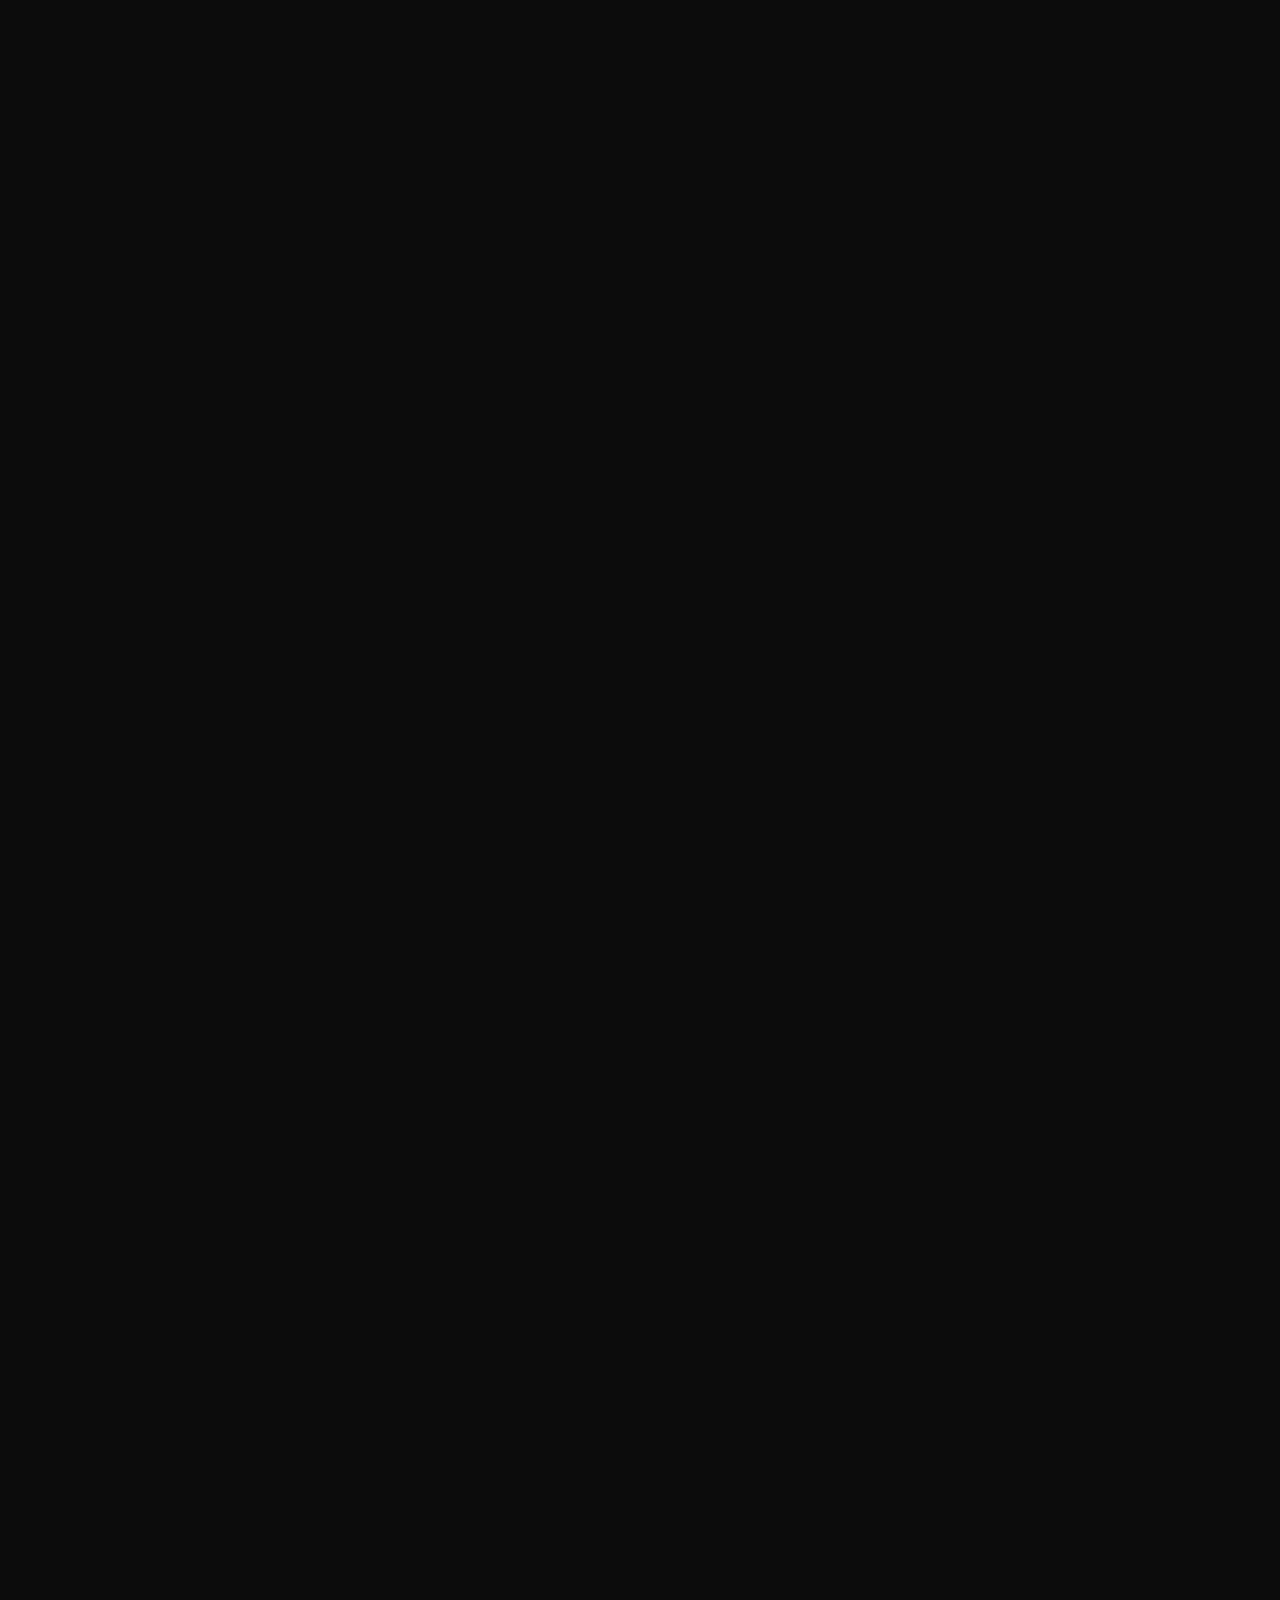
==== commit dd46ac79: "Fix PDF close button + reorder Kunnátta to the second section - PDF viewer close: pdf-viewer.js wire" ====
--- a/index.html
+++ b/index.html
@@ -253,6 +253,8 @@
             </div>
         </section>
 
+        <div id="work-anchor" aria-hidden="true"></div>
+
         <section id="project-view">
             <div class="project-image-container">
                 <img id="project-view-img" src="" alt="">
--- a/styles/base.css
+++ b/styles/base.css
@@ -52,7 +52,7 @@
 
 #main-content {
 
-    min-height: 620vh; /* distance de scroll : séquence intro (~400vh) + section Kunnátta (~450–535vh) + dwell */
+    min-height: 760vh; /* scroll : intro (~400vh) → Kunnátta (~430–515vh) → work (~580–665vh) + dwell */
     visibility: hidden;
 }
 
--- a/styles/skills.css
+++ b/styles/skills.css
@@ -7,14 +7,18 @@
    palette and the device-mockup aesthetic used across the site.
    ───────────────────────────────────────────────────────────────────────── */
 
-#skills-anchor {
+#skills-anchor,
+#work-anchor {
     position: absolute;
-    top: 450vh;           /* start of the reveal band (after the work marquee) */
     left: 0;
     width: 1px;
     height: 1px;
     pointer-events: none;
 }
+
+/* Reveal bands (scroll order: intro → kunnátta → work) */
+#skills-anchor { top: 430vh; }   /* Kunnátta fades in right after the intro */
+#work-anchor   { top: 580vh; }   /* work marquee fades in after Kunnátta */
 
 #skills {
     position: fixed;
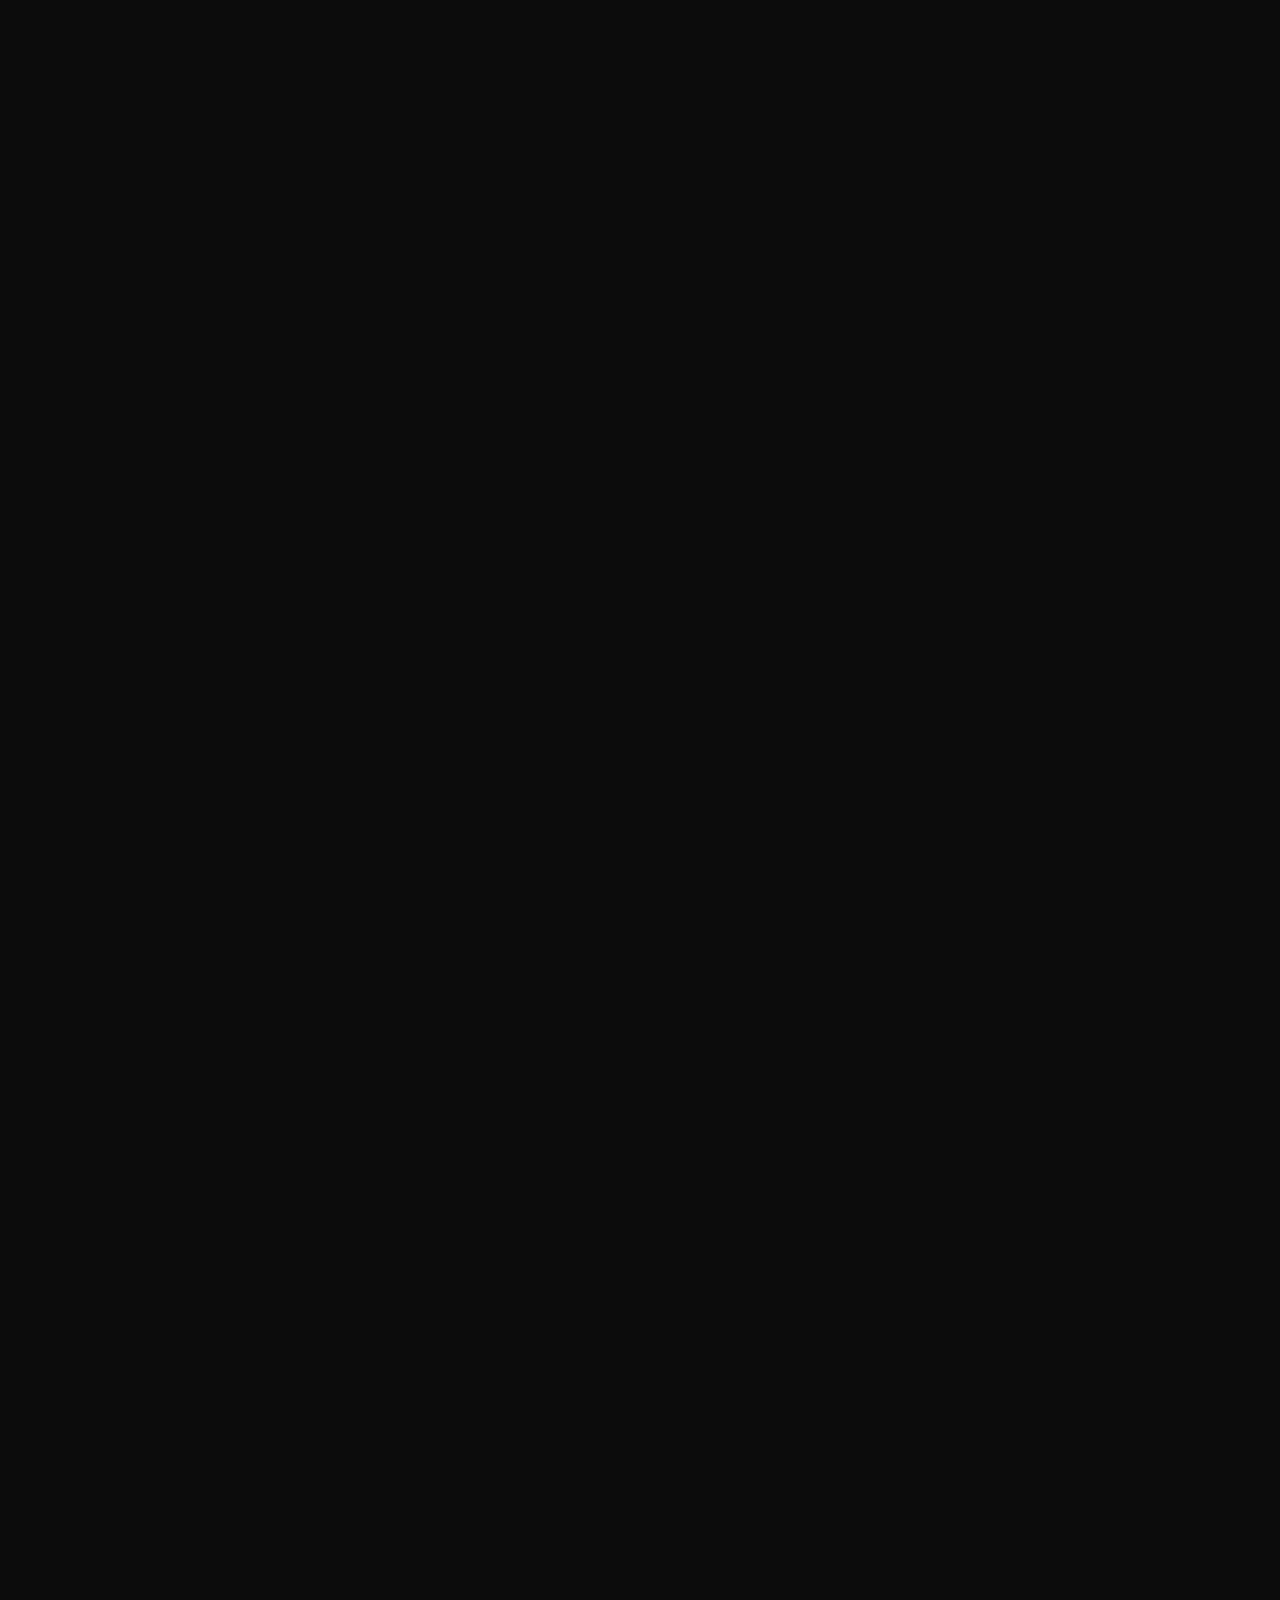
==== commit 9393aa2b: "Animation polish (trionn-inspired): cursor, magnetics, section transitions, big-type - Custom cursor" ====
--- a/index.html
+++ b/index.html
@@ -27,6 +27,7 @@
     <link rel="stylesheet" href="styles/story.css">
     <link rel="stylesheet" href="styles/project.css">
     <link rel="stylesheet" href="styles/skills.css">
+    <link rel="stylesheet" href="styles/cursor.css">
     <link rel="stylesheet" href="styles/modal.css">
     <link rel="stylesheet" href="styles/reel.css">
     <link rel="stylesheet" href="styles/pdf-viewer.css">
@@ -46,7 +47,7 @@
     </div>
 
     <div class="top-nav-container">
-        <a href="assets/doc/CV_KristjanErnir_2025-ENG.pdf" target="_blank" id="cv-btn" title="Ferilskrá" aria-label="Sækja ferilskrá">
+        <a href="assets/doc/CV_KristjanErnir_2025-ENG.pdf" target="_blank" id="cv-btn" title="Ferilskrá" aria-label="Sækja ferilskrá" data-magnetic="0.4">
             <svg viewBox="0 0 24 24" fill="none" stroke="currentColor" stroke-width="2.5" stroke-linecap="round" stroke-linejoin="round">
                 <path d="M14 2H6a2 2 0 0 0-2 2v16a2 2 0 0 0 2 2h12a2 2 0 0 0 2-2V8z"></path>
                 <polyline points="14 2 14 8 20 8"></polyline>
@@ -55,7 +56,7 @@
                 <polyline points="10 9 9 9 8 9"></polyline>
             </svg>
         </a>
-        <button id="info-btn">
+        <button id="info-btn" data-magnetic="0.3">
             <span data-i18n="nav.info">Infos</span>
             <div class="icon-wrapper">
                 <div class="icon-container">
@@ -202,9 +203,9 @@
             <div class="skills-inner">
                 <div class="skills-left">
                     <span class="skills-label" data-i18n="skills.label">Kunnátta</span>
-                    <h2 class="skills-statement" data-i18n="skills.statement">Skapandi framleiðandi í Reykjavík. Ég vinn við hönnun, kvikmyndir, hreyfimyndir og vef.</h2>
+                    <h2 class="skills-statement"><span class="skills-statement-inner" data-i18n="skills.statement">Skapandi framleiðandi í Reykjavík. Ég vinn við hönnun, kvikmyndir, hreyfimyndir og vef.</span></h2>
                     <div class="skills-divider"></div>
-                    <button class="skills-cta" id="skills-contact" type="button">
+                    <button class="skills-cta" id="skills-contact" type="button" data-magnetic="0.45">
                         <span data-i18n="skills.cta">Hafðu samband</span>
                         <svg viewBox="0 0 24 24" fill="none" stroke="currentColor" stroke-width="2.5" stroke-linecap="round" stroke-linejoin="round">
                             <line x1="5" y1="12" x2="19" y2="12"></line>
--- a/styles/base.css
+++ b/styles/base.css
@@ -52,7 +52,7 @@
 
 #main-content {
 
-    min-height: 760vh; /* scroll : intro (~400vh) → Kunnátta (~430–515vh) → work (~580–665vh) + dwell */
+    min-height: 610vh; /* scroll : intro (~250vh) → Kunnátta (260–345vh) → work (390–475vh) + dwell (max-scroll ≈510vh) */
     visibility: hidden;
 }
 
--- a/styles/story.css
+++ b/styles/story.css
@@ -27,6 +27,7 @@
 }
 
 #intro-links a {
+    position: relative;
     color: #dfdfdf;
     text-decoration: none;
     font-size: 1vw;
@@ -37,8 +38,27 @@
     transition: color 0.3s ease;
 }
 
+/* Animated underline wipe on hover */
+#intro-links a::after {
+    content: '';
+    position: absolute;
+    left: 0;
+    right: 0;
+    bottom: -2px;
+    height: 1px;
+    background: #ff9d41;
+    transform: scaleX(0);
+    transform-origin: right center;
+    transition: transform 0.35s cubic-bezier(0.19, 1, 0.22, 1);
+}
+
 #intro-links a:hover {
     color: #ff9d41;
+}
+
+#intro-links a:hover::after {
+    transform: scaleX(1);
+    transform-origin: left center;
 }
 
 #intro-text {
--- a/styles/skills.css
+++ b/styles/skills.css
@@ -16,9 +16,10 @@
     pointer-events: none;
 }
 
-/* Reveal bands (scroll order: intro → kunnátta → work) */
-#skills-anchor { top: 430vh; }   /* Kunnátta fades in right after the intro */
-#work-anchor   { top: 580vh; }   /* work marquee fades in after Kunnátta */
+/* Reveal bands (scroll order: intro → kunnátta → work); tight sequence so the
+   categories come up soon after the intro rather than after dead scroll. */
+#skills-anchor { top: 260vh; }   /* Kunnátta fades in right after the ~2.5vh intro */
+#work-anchor   { top: 390vh; }   /* work marquee fades in after Kunnátta */
 
 #skills {
     position: fixed;
@@ -60,11 +61,18 @@
 .skills-statement {
     font-family: 'Fraunces', Georgia, serif;
     font-weight: 600;
-    font-size: clamp(1.6rem, 2.6vw, 2.9rem);
-    line-height: 1.12;
-    letter-spacing: -0.01em;
+    font-size: clamp(1.8rem, 3.2vw, 3.6rem);
+    line-height: 1.1;
+    letter-spacing: -0.015em;
     color: #efefef;
     margin: 0;
+    overflow: hidden;          /* mask for the big-type slide-up reveal */
+    padding-bottom: 0.08em;    /* keep descenders/diacritics from clipping */
+}
+
+.skills-statement-inner {
+    display: inline-block;
+    will-change: transform;
 }
 
 .skills-divider {
--- a/styles/cursor.css
+++ b/styles/cursor.css
@@ -0,0 +1,69 @@
+/* ─── cursor.css ────────────────────────────────────────────────────────────
+   Custom cursor (dot + trailing ring) and micro-interaction styles. Activated
+   only on fine-pointer, non-reduced-motion devices by js/cursor.js, which adds
+   .has-custom-cursor to <html>. Touch devices keep the native cursor.
+   ───────────────────────────────────────────────────────────────────────── */
+
+.has-custom-cursor,
+.has-custom-cursor * {
+    cursor: none !important;
+}
+
+.cursor-dot,
+.cursor-ring {
+    position: fixed;
+    top: 0;
+    left: 0;
+    z-index: 10000;
+    pointer-events: none;
+    border-radius: 50%;
+    will-change: transform;
+}
+
+.cursor-dot {
+    width: 6px;
+    height: 6px;
+    margin: -3px 0 0 -3px;
+    background: #ff9d41;
+}
+
+.cursor-ring {
+    width: 34px;
+    height: 34px;
+    margin: -17px 0 0 -17px;
+    border: 1.5px solid rgba(255, 157, 65, 0.55);
+    transition: width 0.28s cubic-bezier(0.19, 1, 0.22, 1),
+                height 0.28s cubic-bezier(0.19, 1, 0.22, 1),
+                margin 0.28s cubic-bezier(0.19, 1, 0.22, 1),
+                background-color 0.28s ease,
+                border-color 0.28s ease;
+}
+
+/* Hovering an interactive element → ring grows and fills faintly */
+.cursor-hover .cursor-ring {
+    width: 56px;
+    height: 56px;
+    margin: -28px 0 0 -28px;
+    background: rgba(255, 157, 65, 0.08);
+    border-color: #ff9d41;
+}
+
+/* Pressing → ring contracts */
+.cursor-down .cursor-ring {
+    width: 24px;
+    height: 24px;
+    margin: -12px 0 0 -12px;
+}
+
+@media (hover: none), (pointer: coarse) {
+    .cursor-dot,
+    .cursor-ring {
+        display: none;
+    }
+}
+
+@media (prefers-reduced-motion: reduce) {
+    .cursor-ring {
+        transition: none;
+    }
+}
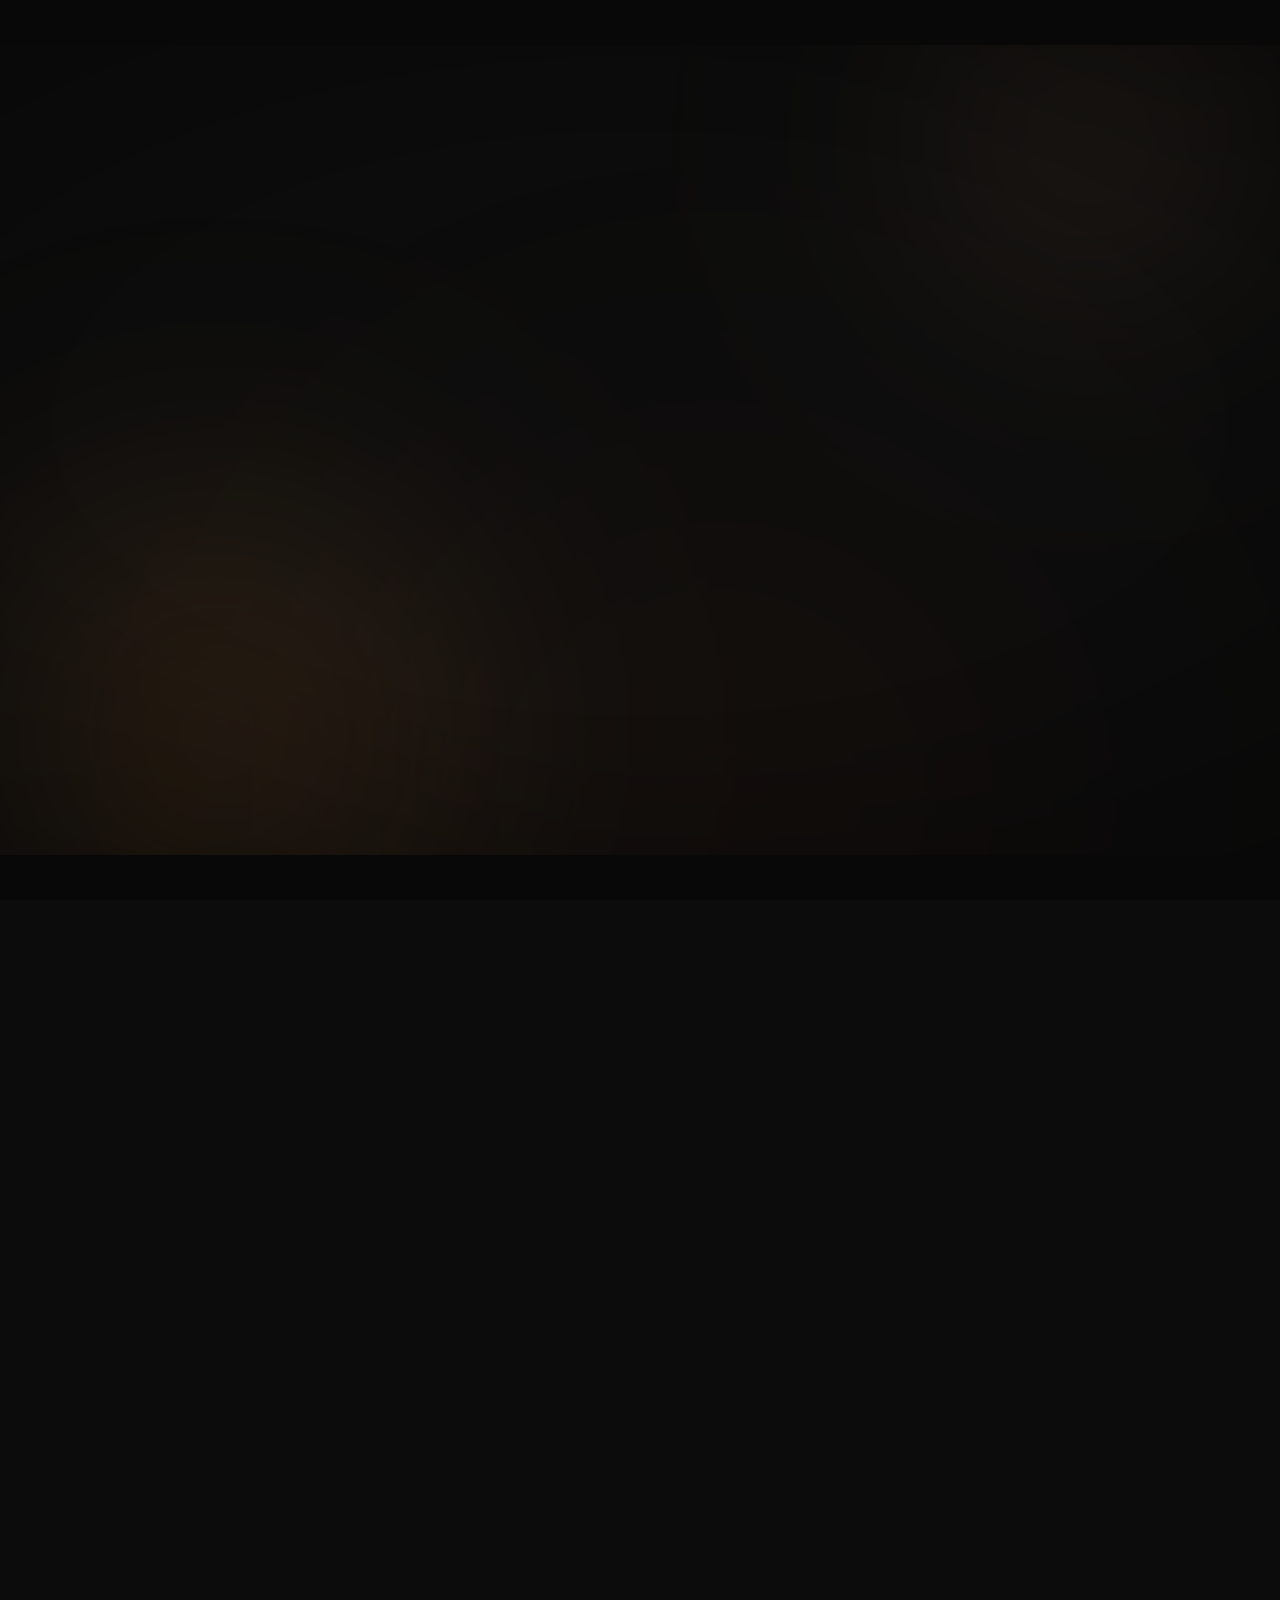
==== commit 5e81a5bc: "Cinematic atmosphere pass: fill the empty intro (Awwwards research-driven) Diagnosis (5-agent resear" ====
--- a/index.html
+++ b/index.html
@@ -27,6 +27,7 @@
     <link rel="stylesheet" href="styles/story.css">
     <link rel="stylesheet" href="styles/project.css">
     <link rel="stylesheet" href="styles/skills.css">
+    <link rel="stylesheet" href="styles/atmosphere.css">
     <link rel="stylesheet" href="styles/cursor.css">
     <link rel="stylesheet" href="styles/modal.css">
     <link rel="stylesheet" href="styles/reel.css">
@@ -45,6 +46,18 @@
         <div class="line"><div class="border"></div></div>
         <div class="line"></div>
     </div>
+
+    <!-- Cinematic atmosphere layers (all pointer-events:none) -->
+    <div class="glow-layer" aria-hidden="true">
+        <div class="glow-orb o1"><i></i></div>
+        <div class="glow-orb o2"><i></i></div>
+        <div class="glow-orb o3"><i></i></div>
+    </div>
+    <div id="intro-tagline-large" aria-hidden="true"><span>Hönnun</span><span>þróun</span><span>framleiðsla</span></div>
+    <div class="vignette" aria-hidden="true"></div>
+    <div class="bar-top" aria-hidden="true"></div>
+    <div class="bar-bottom" aria-hidden="true"></div>
+    <div class="geo-anchor" aria-hidden="true">64.1°N · 21.9°W · Reykjavík — 2026</div>
 
     <div class="top-nav-container">
         <a href="assets/doc/CV_KristjanErnir_2025-ENG.pdf" target="_blank" id="cv-btn" title="Ferilskrá" aria-label="Sækja ferilskrá" data-magnetic="0.4">
@@ -194,7 +207,9 @@
         </section>
 
         <section class="portfolio-wrapper">
-            <div class="cards-container">
+            <div class="marquee-skew">
+                <div class="cards-container">
+                </div>
             </div>
         </section>
 
--- a/styles/atmosphere.css
+++ b/styles/atmosphere.css
@@ -0,0 +1,129 @@
+/* ─── atmosphere.css ──────────────────────────────────────────────────────────
+   Cinematic depth for the dark canvas — fixes the "feels empty" problem by
+   treating black as a lit, framed, textured SURFACE rather than absence.
+   (Film grain itself is baked into the WebGL shader — see watercolor-reveal.js.)
+     .vignette            — lens framing (also the reduced-motion fallback)
+     .glow-layer/.glow-orb— warm ambient light pools (blend on parent, blur on child)
+     #intro-tagline-large — oversized ghost Fraunces type filling the dead lower-intro
+     .bar-top/.bar-bottom — cinematic letterbox bars (filmmaker signal)
+     .geo-anchor          — mono metadata anchor in a dead corner
+   Everything here is pointer-events:none and reduced-motion / mobile aware.
+   ───────────────────────────────────────────────────────────────────────────── */
+
+/* Lens vignette — frames the whole composition, always on */
+.vignette {
+    position: fixed;
+    inset: 0;
+    z-index: 40;
+    pointer-events: none;
+    background: radial-gradient(ellipse 120% 85% at 50% 47%, transparent 38%, rgba(0, 0, 0, 0.52) 100%);
+}
+
+/* Ambient warm glow pools. mix-blend-mode on the parent, filter:blur on the
+   child — never both on one element (Safari drops them otherwise). */
+.glow-layer {
+    position: fixed;
+    inset: 0;
+    z-index: 0;
+    pointer-events: none;
+    overflow: hidden;
+}
+.glow-orb {
+    position: absolute;
+    mix-blend-mode: screen;
+    will-change: transform;
+}
+.glow-orb > i {
+    display: block;
+    width: 100%;
+    height: 100%;
+    border-radius: 50%;
+    filter: blur(80px);
+}
+.glow-orb.o1 { width: 62vw; height: 62vw; left: -14vw; bottom: -18vw; opacity: 0.18; }
+.glow-orb.o1 > i { background: radial-gradient(circle, rgba(255, 157, 65, 0.72) 0%, transparent 70%); }
+.glow-orb.o2 { width: 46vw; height: 46vw; right: -8vw; top: -12vw; opacity: 0.13; }
+.glow-orb.o2 > i { background: radial-gradient(circle, rgba(255, 184, 120, 0.55) 0%, transparent 70%); }
+.glow-orb.o3 { width: 80vw; height: 80vw; left: 16vw; bottom: -32vw; opacity: 0.10; }
+.glow-orb.o3 > i { background: radial-gradient(circle, rgba(150, 62, 14, 0.6) 0%, transparent 72%); }
+
+/* Oversized ghost tagline — claims the empty lower-intro real estate */
+#intro-tagline-large {
+    position: fixed;
+    left: 3vw;
+    bottom: 6vh;
+    z-index: 3;
+    pointer-events: none;
+    font-family: 'Fraunces', Georgia, serif;
+    font-style: italic;
+    font-weight: 300;
+    font-size: clamp(2.6rem, 8.4vw, 10.5rem);
+    line-height: 0.88;
+    letter-spacing: -0.025em;
+    color: #ff9d41;
+    opacity: 0;
+    will-change: opacity, transform;
+}
+#intro-tagline-large span { display: block; }
+
+/* Cinematic letterbox bars (kept below nav z=100, above content) */
+.bar-top,
+.bar-bottom {
+    position: fixed;
+    left: 0;
+    width: 100%;
+    height: 5vh;
+    background: #080808;
+    z-index: 90;
+    pointer-events: none;
+}
+.bar-top { top: 0; }
+.bar-bottom { bottom: 0; }
+
+/* Mono geo metadata anchor */
+.geo-anchor {
+    position: fixed;
+    right: 2vw;
+    bottom: 6.4vh;
+    z-index: 6;
+    pointer-events: none;
+    font-family: ui-monospace, 'SF Mono', Menlo, 'Courier New', monospace;
+    font-size: 0.72rem;
+    letter-spacing: 0.14em;
+    text-transform: uppercase;
+    color: rgba(255, 157, 65, 0.42);
+    text-align: right;
+    opacity: 0;
+}
+
+/* Marquee skew wrapper (driven by Lenis velocity in cards.js) */
+.marquee-skew { will-change: transform; }
+
+/* Variable-font weight axis for the name shrink (animated in story.js) */
+@property --kweight {
+    syntax: '<number>';
+    inherits: false;
+    initial-value: 700;
+}
+#hero-name {
+    font-variation-settings: 'wght' var(--kweight, 700);
+    -webkit-font-smoothing: antialiased;
+}
+
+/* ── Mobile ─────────────────────────────────────────────────────────────── */
+@media (max-width: 768px) {
+    #intro-tagline-large { display: none; } /* the big name already fills phones */
+    .glow-orb > i { filter: blur(58px); }
+    .glow-orb.o3 { display: none; }
+    .bar-top, .bar-bottom { height: 3vh; }
+    .geo-anchor { font-size: 0.58rem; right: 4vw; bottom: 4.5vh; }
+    .vignette { background: radial-gradient(ellipse 130% 92% at 50% 48%, transparent 42%, rgba(0, 0, 0, 0.42) 100%); }
+}
+@media (max-height: 600px) {
+    .bar-top, .bar-bottom { height: 2.5vh; }
+}
+
+/* ── Reduced motion: keep the framing/atmosphere, drop the movement ──────── */
+@media (prefers-reduced-motion: reduce) {
+    .glow-orb { opacity: 0.12; }
+}
